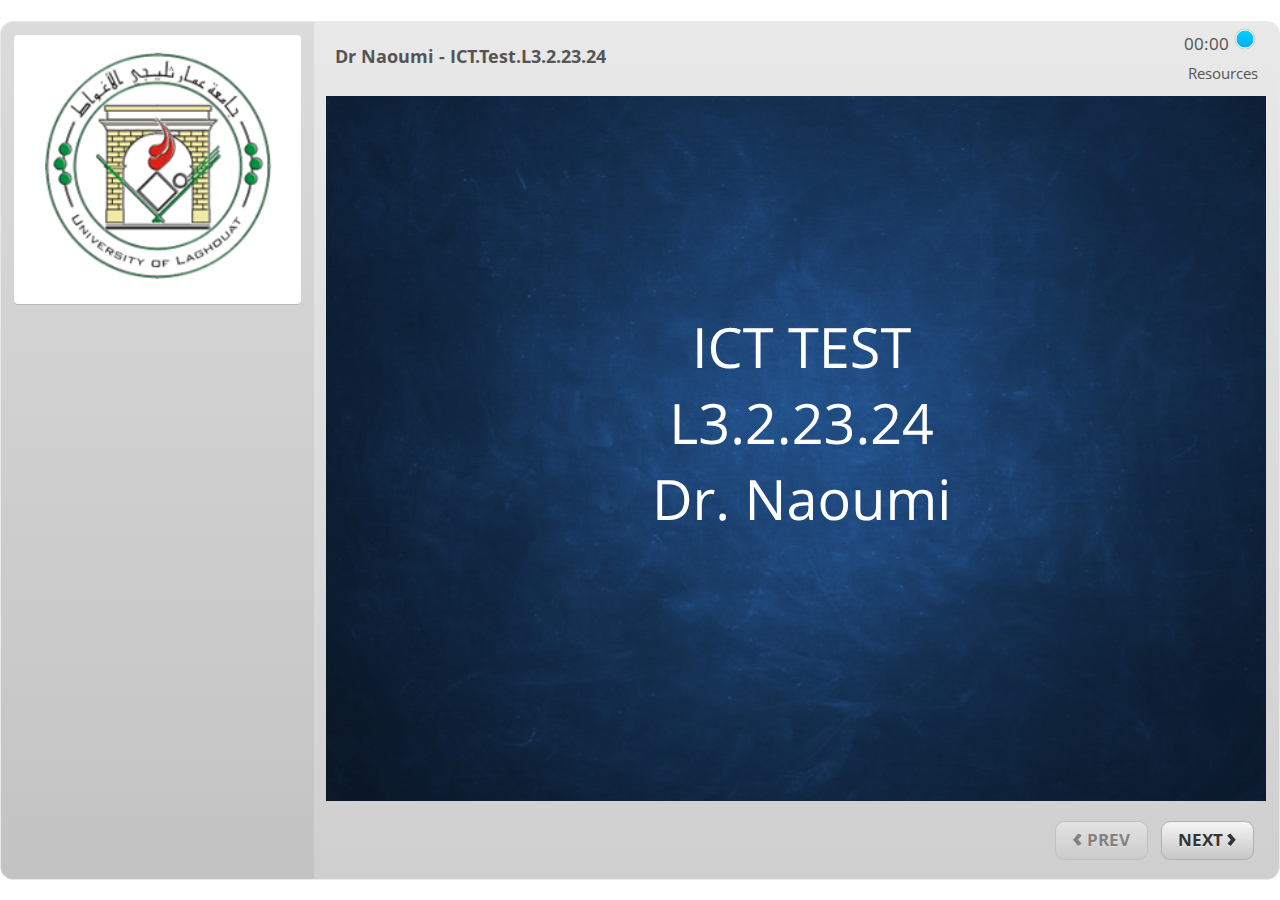
==== index.html @ a4b60087 "rrrr" ====
﻿<!doctype html>
<html lang="en-US">
<head>
  <meta charset="utf-8">
  <!-- Created using Storyline 3 - http://www.articulate.com  -->
  <!-- version: 3.20.30234.0 -->
  <title>Dr Naoumi - ICT.Test.L3.2.23.24 </title>
  <meta http-equiv="x-ua-compatible" content="IE=edge"/>
  <meta name="viewport" content="width=device-width,initial-scale=1,user-scalable=no,shrink-to-fit=no,minimal-ui"/>
  <meta name="apple-mobile-web-app-capable" content="yes"/>
  <style>
    html, body { height: 100%; padding: 0; margin: 0 }
    #app { height: 100%; width: 100%; }
  </style>

  <script>
    window.DS = {};
    window.globals = {
      DATA_PATH_BASE: '',
      HAS_FRAME: true,
      HAS_SLIDE: true,

      lmsPresent: false,
      tinCanPresent: false,
      cmi5Present: false,
      aoSupport: false,
      scale: 'show all',
      captureRc: false,
      browserSize: 'optimal',
      bgColor: '#FFFFFF',
      features: '',
      themeName: 'classic',
      preloaderColor: '#FFFFFF',
      suppressAnalytics: false,
      productChannel: 'perpetual',
      publishSource: 'storyline',
      aid: '',
      cid: '12567b06-65f4-44c4-9a61-1ccb4acd54d0',
      playerVersion: '3.20.30234.0',
      publishTimestamp: '2024-05-29T11:57:31.2084982Z',
      maxIosVideoElements: 10,
      connectionSettings: { },

      
      parseParams: function(qs) {
        if (window.globals.parsedParams != null) {
          return window.globals.parsedParams;
        }
        qs = (qs || window.location.search.substr(1)).split('+').join(' ');
        var params = {},
            tokens,
            re = /[?&]?([^=]+)=([^&]*)/g;

        while (tokens = re.exec(qs)) {
          params[decodeURIComponent(tokens[1]).trim()] =
            decodeURIComponent(tokens[2]).trim();
        }
        window.globals.parsedParams = params;
        return params;
      }

    };
  </script>
  <script>
    var isIe11 = ('ActiveXObject' in window || window.MSBlobBuilder != null)
      && window.msCrypto != null && !window.ActiveXObject;
    if (isIe11) {
      window.globals.unsupportedBrowser = true;
      document.write(atob('[base64]'));
    }
  </script>
  
  <script>window.THREE = { };</script>
  
</head>
<body style="background: #FFFFFF" class="cs-HTML theme-classic">
  <!-- 360 -->
  <script>!function(){var e,i=/iPhone/i,o=/iPod/i,n=/iPad/i,t=/\biOS-universal(?:.+)Mac\b/i,r=/\bAndroid(?:.+)Mobile\b/i,a=/Android/i,d=/(?:SD4930UR|\bSilk(?:.+)Mobile\b)/i,p=/Silk/i,l=/Windows Phone/i,u=/\bWindows(?:.+)ARM\b/i,b=/BlackBerry/i,s=/BB10/i,c=/Opera Mini/i,f=/\b(CriOS|Chrome)(?:.+)Mobile/i,h=/Mobile(?:.+)Firefox\b/i,v=function(e){return void 0!==e&&"MacIntel"===e.platform&&"number"==typeof e.maxTouchPoints&&e.maxTouchPoints>1&&"undefined"==typeof MSStream};e=function(e){var m={userAgent:"",platform:"",maxTouchPoints:0};e||"undefined"==typeof navigator?"string"==typeof e?m.userAgent=e:e&&e.userAgent&&(m={userAgent:e.userAgent,platform:e.platform,maxTouchPoints:e.maxTouchPoints||0}):m={userAgent:navigator.userAgent,platform:navigator.platform,maxTouchPoints:navigator.maxTouchPoints||0};var g=m.userAgent,y=g.split("[FBAN");void 0!==y[1]&&(g=y[0]),void 0!==(y=g.split("Twitter"))[1]&&(g=y[0]);var A=function(e){return function(i){return i.test(e)}}(g),w={apple:{phone:A(i)&&!A(l),ipod:A(o),tablet:!A(i)&&(A(n)||v(m))&&!A(l),universal:A(t),device:(A(i)||A(o)||A(n)||A(t)||v(m))&&!A(l)},amazon:{phone:A(d),tablet:!A(d)&&A(p),device:A(d)||A(p)},android:{phone:!A(l)&&A(d)||!A(l)&&A(r),tablet:!A(l)&&!A(d)&&!A(r)&&(A(p)||A(a)),device:!A(l)&&(A(d)||A(p)||A(r)||A(a))||A(/\bokhttp\b/i)},windows:{phone:A(l),tablet:A(u),device:A(l)||A(u)},other:{blackberry:A(b),blackberry10:A(s),opera:A(c),firefox:A(h),chrome:A(f),device:A(b)||A(s)||A(c)||A(h)||A(f)},any:!1,phone:!1,tablet:!1};return w.any=w.apple.device||w.android.device||w.windows.device||w.other.device,w.phone=w.apple.phone||w.android.phone||w.windows.phone,w.tablet=w.apple.tablet||w.android.tablet||w.windows.tablet,w}(),"object"==typeof exports&&"undefined"!=typeof module?module.exports=e:"function"==typeof define&&define.amd?define((function(){return e})):this.isMobile=e}();
    window.isMobile.apple.tablet = window.isMobile.apple.tablet ||
      (navigator.platform === 'MacIntel' && navigator.maxTouchPoints > 1);
    window.isMobile.apple.device = window.isMobile.apple.device || window.isMobile.apple.tablet;
    window.isMobile.tablet = window.isMobile.tablet || window.isMobile.apple.tablet;
    window.isMobile.any = window.isMobile.any || window.isMobile.apple.tablet;
  </script>

  <div id="focus-sink" tabindex="-1"></div>

  <div id="preso"></div>
  <script>
    (function() {

      var classTypes = [ 'desktop', 'mobile', 'phone', 'tablet' ];

      var addDeviceClasses = function(prefix, testObj) {
        var curr, i;
        for (i = 0; i < classTypes.length; i++) {
          curr = classTypes[i];
          if (testObj[curr]) {
            document.body.classList.add(prefix + curr);
          }
        }
      };

      var params = window.globals.parseParams(),
          isDevicePreview = params.devicepreview === '1',
          isPhoneOverride = params.deviceType === 'phone' || (isDevicePreview && params.phone == '1'),
          isTabletOverride = (params.deviceType === 'tablet' || isDevicePreview) && !isPhoneOverride,
          isMobileOverride = isPhoneOverride || isTabletOverride;

      var deviceView = {
        desktop: !window.isMobile.any && !isMobileOverride,
        mobile: window.isMobile.any || isMobileOverride,
        phone: isPhoneOverride || (window.isMobile.phone && !isTabletOverride),
        tablet: isTabletOverride || window.isMobile.tablet
      };

      window.globals.deviceView = deviceView;
      window.isMobile.desktop = !window.isMobile.any;
      window.isMobile.mobile = window.isMobile.any;

      addDeviceClasses('view-', deviceView);

    })();
  </script>
  
  <script src='story_content/user.js' type=text/javascript></script>
  <div class="slide-loader"></div>

  <script>
    if (window.globals.deviceView.isMobile) { var doc = document, loader = doc.body.querySelector('.slide-loader'); [ 1, 2, 3 ].forEach(function(n) { var d = doc.createElement('div'); d.style.backgroundColor = window.globals.preloaderColor; d.classList.add('mobile-loader-dot'); d.classList.add('dot' + n); loader.appendChild(d); }); }
  </script>

  <div class="mobile-load-title-overlay" style="display: none">
    <div class="mobile-load-title">Dr Naoumi - ICT.Test.L3.2.23.24 </div>
  </div>

  <div class="mobile-chrome-warning"></div>

  
<style>
  .warn-connection-dialog {
    display: none;
    background: transparent;
    pointer-events: none;
    position: fixed;
    left: 0;
    top: 0;
    width: 100%;
    height: 100%;
    z-index: 999;
  }

  .warn-connection-content {
    border-radius: 4px;
    background: white;
    border: 1px solid #E7E7E7;
    color: #333333;
    box-shadow: 0 2px 4px rgba(0, 0, 0, 0.25);
    transition: all 150ms ease-out;
    position: absolute;
    white-space: nowrap;
  }

  .view-phone.is-landscape .warn-connection-content {
    left: 23px;
    bottom: 23px;
  }

  .view-tablet.is-landscape .warn-connection-content {
    left: 50%;
    top: 20px;
    transform: translateX(-50%);
  }

  .is-portrait .warn-connection-content {
    transform: translate(-50%, calc(-100% - 15px));
  }

  .warn-connection-content p {
    display: inline-block;
    margin: 0 8px 0 0;
    line-height: 33px;
    font-size: 11px;
  }

  .warn-connection-content svg {
    position: relative;
    vertical-align: middle;
    margin: 0 2px 2px 8px;
  }

  .view-desktop .warn-connection-content {
    left: 1.5em;
    bottom: 1.5em;
  }

  .view-desktop .warn-connection-content p {
    font-size: 1.1em;
  }

  .is-offline .warn-connection-dialog {
    display: block;
  }

  .is-offline .cs-panel * {
    pointer-events: none !important;
  }

  .is-offline .cs-panel {
    pointer-events: all !important;
  }

  .is-offline #nav-controls * {
    pointer-events: none !important;
  }

  .is-offline #nav-controls {
    pointer-events: all !important;
  }
</style>

<div class="warn-connection-dialog">
  <div class="warn-connection-content">
    <svg width="17" height="15" viewBox="0 0 17 15" xmlns="http://www.w3.org/2000/svg">
      <path fill="#8F0000" stroke="white" d="M16.07,12.98 L15.88,12.23 L9.51,1.21 C8.97,0.26,7.6,0.26,7.06,1.21 L0.69,12.23 C0.15,13.16,0.81,14.36,1.91,14.36 H14.65 C15.47,14.36,16.05,13.7,16.07,12.98 Z"/>
      <path fill="white" stroke="white" d="M8.58,5.5 C8.35,5.28,8.5,5.35,8.21,5.32 C8.09,5.35,7.97,5.49,7.96,5.67 C7.97,5.79,7.98,5.92,7.98,6.04 L7.98,6.04 C7.99,6.17,8,6.31,8.01,6.43 L8.01,6.44 C8.03,6.92,8.06,7.41,8.09,7.9 L8.09,7.9 C8.12,8.39,8.14,8.88,8.17,9.37 C8.17,9.39,8.18,9.42,8.2,9.44 C8.23,9.46,8.25,9.47,8.28,9.47 C8.31,9.47,8.34,9.46,8.35,9.44 C8.37,9.43,8.38,9.4,8.39,9.35 L8.39,9.34 C8.39,9.24,8.4,9.15,8.4,9.05 L8.4,9.05 C8.41,8.96,8.41,8.86,8.42,8.75 C8.43,8.44,8.45,8.12,8.47,7.81 L8.47,7.81 C8.49,7.49,8.51,7.18,8.53,6.87 C8.55,6.46,8.56,6.05,8.59,5.64 L8.6,5.62 C8.6,5.57,8.59,5.53,8.58,5.5 L8.21,5.32 Z"/>
      <circle fill="white" stroke="white" cx="8.3" cy="11.35" r="0.3"/>
    </svg>
    <p>You are offline. Trying to reconnect...</p>
  </div>
</div>

<script>
  (function() {
    window.DS.connection = {
      warningShown: false,
      assets: {},
      loadingAssetGroup: false,
      retryDelay: 500
    };

    // @TODO this is POC code and can be cleaned up a bit more if we move forward
    // with the feature



    // The `window.globals.features` variable must be set in `webpack.dev.config` when testing locally - it is not enough
    // to have it in the data - but it must be set there as well.
    var useConnectionMessages = window.AbortController != null &&
      window.location.protocol != 'file:' &&
      window.globals.features.indexOf('ConnectionMessages') != -1;

    window.DS.connection.useConnectionMessages = useConnectionMessages

    var assetCount = 0;
    var checkLoadedId;
    var connectionSettings = window.globals.connectionSettings;

    if (useConnectionMessages && connectionSettings != null) {
      var contentEl = document.querySelector('.warn-connection-content');
      var messageEl = contentEl.querySelector('p')

      if (connectionSettings.useDarkTheme) {
        contentEl.style.borderColor = '#BABBBA';
        contentEl.style.backgroundColor = '#282828';
        contentEl.style.color = '#FFFFFF';
      }

      if (connectionSettings.message != null) {
        messageEl.textContent = window.decodeURIComponent(connectionSettings.message);
      }
    }

    function checkAssetsReady() {
      for (var i in DS.connection.assets) {
        if (!DS.connection.assets[i].success) {
          return false;
        }
      }
      return true;
    }

    function stopAssetGroup() {
      if (!useConnectionMessages) { return; }

      assetCount = 0;

      DS.connection.oldAssetGroup = DS.connection.assets;
      DS.connection.assets = {};
      DS.connection.loadingAssetGroup = false;
      clearInterval(checkLoadedId);
    }

    function startAssetGroup() {
      if (!useConnectionMessages) { return; }
      var ticks = 0;
      clearInterval(checkLoadedId);
      checkLoadedId = setInterval(function() {
        var loaded = 0;
        if (assetCount === 0 && loaded === 0) {
          clearInterval(checkLoadedId);
          return;
        }

        for (var i in DS.connection.assets) {
          if (DS.connection.assets[i].success) {
            loaded++;
          }
        }

        if (assetCount === loaded && checkAssetsReady()) {
          for (var i in DS.connection.assets) {
            if (DS.connection.assets[i].action) {
              DS.connection.assets[i].action();
            }
          }
          hideWarning();
          stopAssetGroup();
        }
      }, 100)
    }

    function requiredAsset(url, action, retry, type) {
      if (!useConnectionMessages) { return; }
      if (DS.connection.assets[url]) { return; }

      DS.connection.assets[url] = {
        success: false, action: action, retry: retry, type: type
      };
      assetCount = Object.keys(DS.connection.assets).length;
      if (!DS.connection.loadingAssetGroup) {
        startAssetGroup();
      }
      DS.connection.loadingAssetGroup = true;
    }

    function assetLoaded(url) {
      if (!useConnectionMessages) { return; }
      if (DS.connection.assets[url]) {
        DS.connection.assets[url].success = true;
      }
    }

    function assetFailed(url) {
      if (!useConnectionMessages) { return; }
      if (!DS.connection.assets[url]) {
        if (/\.js$/.test(url)) {
          setTimeout(function() {
            if (DS.connection.lastSlideLoaded != null) {
              DS.connection.lastSlideLoaded();
            }
          }, DS.connection.retryDelay);
        }
        return;
      }
      if (!DS.connection.warningShown) { showWarning(); }
      if (DS.connection.assets[url].retry) {
        setTimeout(function() {
          if (!DS.connection.assets[url].success) {
            DS.connection.assets[url].retry()
          }
        }, DS.connection.retryDelay);
      }
    }

    function hideWarning() {
      document.body.classList.remove('is-offline');
      DS.connection.warningShown = false;
    }
    DS.connection.hideWarning = hideWarning

    function showWarning(btn) {
      document.body.classList.add('is-offline')
      DS.connection.warningShown = true;
      updateWarningPosition();
    }

    function updateWarningPosition() {
      if (!DS.connection.warningShown) {
        return;
      }

      var isPortrait = document.body.classList.contains('is-portrait');
      var warningEl = document.querySelector('.warn-connection-content');

      if (isPortrait) {
        var slide = document.querySelector('.primary-slide');
        var slideRect = slide.getBoundingClientRect();

        warningEl.style.top = `${slideRect.top}px`
        warningEl.style.left = `${slideRect.left + slideRect.width / 2}px`
      } else {
        warningEl.style.top = null;
        warningEl.style.left = null;
      }

      window.requestAnimationFrame(updateWarningPosition);
    }

    // these will all be noops if the feature flag isn't set in
    // the data and `window.globals.features`
    DS.connection.requiredAsset = requiredAsset;
    DS.connection.assetLoaded = assetLoaded;
    DS.connection.assetFailed = assetFailed;
    DS.connection.stopAssetGroup = stopAssetGroup;
    DS.connection.startAssetGroup = startAssetGroup;
  })();
</script>


  <script>
    
    if (window.autoSpider && window.vInterfaceObject) {
      document.querySelector('.mobile-load-title-overlay').style.display = 'none';
    }
  </script>

  

  <link rel="stylesheet" href="html5/data/css/output.min.css" data-noprefix/>
</body>
<script src="html5/lib/scripts/bootstrapper.min.js"></script>
</html>
---- html5/data/css/output.min.css ----
@font-face {
  font-family: 'Open SansBold CharsBold017949DB';
  src: url('[data-uri]');
  font-style: normal;
  font-weight: normal;
}
@font-face {
  font-family: 'Open Sans Charset1_ 6FD5B1325D8';
  src: url('[data-uri]');
  font-style: normal;
  font-weight: normal;
}
@font-face {
  font-family: 'Open Sans Charset0_v9TY33EDE6F2';
  src: url('[data-uri]');
  font-style: normal;
  font-weight: normal;
}
@font-face {
  font-family: 'Open SansBold CharsBoldE47A47C6';
  src: url('[data-uri]');
  font-style: normal;
  font-weight: normal;
}
.cs-pxabnsnfns01000100001 .cs-infopanel  {
  box-shadow: 0 1px 0 rgba(184, 184, 184, 1);
  background: rgba(255, 255, 255, 1);
}
.cs-pxabnsnfns01000100001 .cs-infopanel .cs-link {
  color: rgba(124, 34, 128, 1);
}
.cs-pxabnsnfns01000100001 .cs-infopanel .cs-link:hover {
  color: rgba(0, 0, 238, 1);
}
.cs-pxabnsnfns01000100001 .cs-infopanel .cs-name {
  color: rgba(68, 68, 68, 1);
}
.cs-pxabnsnfns01000100001 .cs-infopanel .cs-title {
  color: rgba(153, 153, 153, 1);
}
.cs-pxabnsnfns01000100001 .cs-infopanelpopup  {
  box-shadow: 0 1px 0 rgba(184, 184, 184, 1);
  background: linear-gradient(180deg, rgba(233, 233, 233, 1) 0%, rgba(207, 207, 207, 1) 100%);
}
.cs-pxabnsnfns01000100001 .cs-infopanelpopup .cs-link {
  color: rgba(124, 34, 128, 1);
}
.cs-pxabnsnfns01000100001 .cs-infopanelpopup .cs-link:hover {
  color: rgba(0, 0, 238, 1);
}
.cs-pxabnsnfns01000100001 .cs-infopanelpopup .cs-name {
  color: rgba(68, 68, 68, 1);
}
.cs-pxabnsnfns01000100001 .cs-infopanelpopup .cs-bio {
  color: rgba(153, 153, 153, 1);
}
.cs-pxabnsnfns01000100001 .cs-timer  {
  color: rgba(85, 85, 85, 1);
}
.cs-pxabnsnfns01000100001 .cs-duration stop:first-child {
  stop-color: rgba(0, 215, 255, 1);
}
.cs-pxabnsnfns01000100001 .cs-duration stop:last-child {
  stop-color: rgba(0, 171, 255, 1);
}
.cs-pxabnsnfns01000100001 .cs-elapsed stop:first-child {
  stop-color: rgba(254, 227, 71, 1);
}
.cs-pxabnsnfns01000100001 .cs-elapsed stop:last-child {
  stop-color: rgba(252, 204, 42, 1);
}
.cs-pxabnsnfns01000100001 .cs-timer .cs-pie .cs-innerstroke {
  stroke: rgba(199, 199, 199, 1);
}
.cs-pxabnsnfns01000100001 .cs-timer .cs-pie .cs-innerborder {
  stroke: rgba(255, 255, 255, 1);
}
.cs-pxabnsnfns01000100001 .cs-window  {
  box-shadow: 0 8px 5px rgba(0, 0, 0, 0.2);
  border-color: rgba(234, 234, 234, 1);
  background: rgba(243, 243, 243, 1);
  color: rgba(85, 85, 85, 1);
}
.cs-pxabnsnfns01000100001 .cs-window .cs-diva {
  border-color: rgba(247, 247, 247, 1);
}
.cs-pxabnsnfns01000100001 .cs-window .cs-divb {
  border-color: rgba(211, 211, 211, 1);
}
.cs-pxabnsnfns01000100001 .cs-editor .cs-editor-slide {
  color: rgba(85, 85, 85, 1);
}
.cs-pxabnsnfns01000100001 .cs-editor .cs-editor-html {
  color: rgba(68, 68, 68, 1);
}
.cs-pxabnsnfns01000100001 .cs-editor .cs-editor-button {
  text-shadow: 0 1px 0 rgba(240, 240, 240, 1);
  color: rgba(53, 53, 53, 1);
  border-color: rgba(177, 177, 177, 1);
  background: linear-gradient(180deg, rgba(245, 245, 245, 1) 0%, rgba(199, 199, 199, 1) 100%);
}
.cs-pxabnsnfns01000100001 .cs-editor .cs-editor-button:hover {
  background: linear-gradient(180deg, rgba(242, 242, 242, 1) 0%, rgba(175, 175, 175, 1) 100%);
}
.cs-pxabnsnfns01000100001 .cs-editor .cs-editor-button:active {
  background: linear-gradient(180deg, rgba(199, 199, 199, 1) 0%, rgba(244, 244, 244, 1) 100%);
}
.cs-pxabnsnfns01000100001 .cs-listitem  {
  color: rgba(53, 53, 53, 1);
  border-color: rgba(223, 223, 223, 1);
}
.cs-pxabnsnfns01000100001 .cs-listitem.cs-viewed {
  color: rgba(144, 144, 144, 1);
}
.cs-pxabnsnfns01000100001 .cs-listitem.cs-selected {
  color: rgba(53, 53, 53, 1);
  background: rgba(192, 226, 241, 1);
}
.cs-pxabnsnfns01000100001 .cs-listitem.cs-selected:hover {
  background: rgba(192, 226, 241, 1);
}
.cs-pxabnsnfns01000100001 .cs-listitem.cs-selected.hover {
  background: rgba(192, 226, 241, 1);
}
.cs-pxabnsnfns01000100001 .cs-listitem.cs-selected:focus {
  background: rgba(192, 226, 241, 1);
}
.cs-pxabnsnfns01000100001 .cs-listitem .cs-icon-carrot {
  fill: rgba(53, 53, 53, 1);
}
.cs-pxabnsnfns01000100001 .cs-listitem .cs-icon-carrot .cs-shadow {
  fill: rgba(255, 255, 255, 1);
}
.cs-pxabnsnfns01000100001 .cs-listitem:hover {
  background: rgba(230, 230, 230, 1);
}
.cs-pxabnsnfns01000100001 .cs-listitem.hover {
  background: rgba(230, 230, 230, 1);
}
.cs-pxabnsnfns01000100001 .cs-listitem:focus {
  background: rgba(230, 230, 230, 1);
}
.cs-pxabnsnfns01000100001 .cs-glossary  {
  color: rgba(53, 53, 53, 1);
}
.cs-pxabnsnfns01000100001 .cs-glossary .cs-scrolling-panel {
  background: rgba(231, 231, 231, 1);
}
.cs-pxabnsnfns01000100001 .cs-glossary .cs-term.cs-selected .cs-choice-list-trigger {
  color: rgba(53, 53, 53, 1);
  background: rgba(192, 226, 241, 1);
}
.cs-pxabnsnfns01000100001 .cs-glossary .cs-term.cs-selected .cs-choice-list-trigger:focus {
  color: rgba(53, 53, 53, 1);
  background: rgba(192, 226, 241, 1);
}
.cs-pxabnsnfns01000100001 .cs-glossary .cs-term:hover .cs-choice-list-trigger {
  background: rgba(230, 230, 230, 1);
}
.cs-pxabnsnfns01000100001 .cs-glossary .cs-term.hover .cs-choice-list-trigger {
  background: rgba(230, 230, 230, 1);
}
.cs-pxabnsnfns01000100001 .cs-glossary .cs-term .cs-choice-list-trigger:focus {
  background: rgba(230, 230, 230, 1);
}
.cs-pxabnsnfns01000100001 .cs-glossary .cs-diva {
  border-color: rgba(226, 226, 226, 1);
}
.cs-pxabnsnfns01000100001 .cs-glossary .cs-divb {
  border-color: rgba(226, 226, 226, 1);
}
.cs-pxabnsnfns01000100001 .cs-glossary .cs-divc {
  border-color: rgba(250, 250, 250, 1);
}
.cs-pxabnsnfns01000100001 .cs-glossary .cs-heading {
  color: rgba(68, 68, 68, 1);
}
.cs-pxabnsnfns01000100001 .cs-resource .cs-separator {
  border-color: rgba(224, 224, 224, 1);
}
.cs-pxabnsnfns01000100001 .cs-outline  {
  color: rgba(68, 68, 68, 1);
}
.cs-pxabnsnfns01000100001 .cs-outline .cs-diva {
  border-color: rgba(198, 198, 198, 1);
}
.cs-pxabnsnfns01000100001 .cs-outline .cs-divb {
  border-color: rgba(249, 249, 249, 1);
}
.cs-pxabnsnfns01000100001 .cs-outline .cs-divc {
  border-color: rgba(225, 225, 225, 1);
}
.cs-pxabnsnfns01000100001 .cs-outline .cs-search-filter:hover {
  color: rgba(0, 0, 238, 1);
}
.cs-pxabnsnfns01000100001 .cs-outline .cs-search-filter.hover {
  color: rgba(0, 0, 238, 1);
}
.cs-pxabnsnfns01000100001 .cs-transcript  {
  color: rgba(68, 68, 68, 1);
}
.cs-pxabnsnfns01000100001 .cs-transcript .cs-div {
  border-color: rgba(225, 225, 225, 1);
}
.cs-pxabnsnfns01000100001 .cs-tabs:not(.topmenu-item) {
  color: rgba(85, 85, 85, 1);
}
.cs-pxabnsnfns01000100001 .cs-tabs .cs-inner-button:not(.topmenu-item) {
  text-shadow: 0 1px 0 rgba(240, 240, 240, 1);
}
.cs-pxabnsnfns01000100001 .cs-tabs:hover:not(.topmenu-item) {
  color: rgba(51, 51, 51, 1);
}
.cs-pxabnsnfns01000100001 .cs-tabs.cs-selected {
  background: rgba(243, 243, 243, 1);
  color: rgba(51, 51, 51, 1);
}
.cs-pxabnsnfns01000100001 .cs-seekcontrol  {
  background: linear-gradient(180deg, rgba(245, 245, 245, 1) 0%, rgba(199, 199, 199, 1) 100%);
  border-color: rgba(177, 177, 177, 1);
}
.cs-pxabnsnfns01000100001 .cs-seekcontrol .cs-button:hover .cs-icon {
  fill: rgba(85, 85, 85, 1);
}
.cs-pxabnsnfns01000100001 .cs-seekcontrol .cs-button.hover .cs-icon {
  fill: rgba(85, 85, 85, 1);
}
.cs-pxabnsnfns01000100001 .cs-seekcontrol .cs-button .cs-icon-shadow {
  fill: rgba(240, 240, 240, 1);
}
.cs-pxabnsnfns01000100001 .cs-seekcontrol .cs-button .cs-icon {
  fill: rgba(45, 45, 45, 1);
}
.cs-pxabnsnfns01000100001 .cs-seekcontrol .cs-seek .cs-fill {
  background: rgba(255, 255, 255, 1);
}
.cs-pxabnsnfns01000100001 .cs-seekcontrol .cs-seek {
  background: rgba(231, 231, 231, 1);
  border-color: rgba(184, 184, 184, 1);
}
.cs-pxabnsnfns01000100001 .cs-searchinput .cs-input {
  color: rgba(138, 138, 138, 1);
  border-color: rgba(173, 173, 173, 1);
  background: rgba(223, 223, 223, 1);
}
.cs-pxabnsnfns01000100001 .cs-searchinput .cs-input:focus {
  color: rgba(51, 51, 51, 1);
  background: rgba(250, 250, 250, 1);
}
.cs-pxabnsnfns01000100001 .cs-searchinput .cs-input:hover {
  box-shadow: inset 0 0 1px 0 rgba(107, 248, 255, 1);
}
.cs-pxabnsnfns01000100001 .cs-searchinput .cs-input.hover {
  box-shadow: inset 0 0 1px 0 rgba(107, 248, 255, 1);
}
.cs-pxabnsnfns01000100001 .cs-searchinput .cs-button .cs-icon {
  fill: rgba(138, 138, 138, 1);
}
.cs-pxabnsnfns01000100001 .cs-searchinput .cs-button:hover {
  fill: linear-gradient(180deg, rgba(245, 245, 245, 1) 0%, rgba(199, 199, 199, 1) 100%);
}
.cs-pxabnsnfns01000100001 .cs-searchinput .cs-button.hover {
  fill: linear-gradient(180deg, rgba(245, 245, 245, 1) 0%, rgba(199, 199, 199, 1) 100%);
}
.cs-pxabnsnfns01000100001 .cs-menu  {
  box-shadow: 0 1px 0 rgba(184, 184, 184, 1);
  background: rgba(243, 243, 243, 1);
}
.cs-pxabnsnfns01000100001 .cs-topmenu-item.active .cs-tab {
  background: rgba(243, 243, 243, 1);
}
.cs-pxabnsnfns01000100001 .cs-logo  {
  box-shadow: 0 1px 0 rgba(184, 184, 184, 1);
  background: rgba(255, 255, 255, 1);
}
.cs-pxabnsnfns01000100001 .cs-checkbox  {
  color: rgba(68, 68, 68, 1);
}
.cs-pxabnsnfns01000100001 .cs-checkbox:hover {
  border-color: rgba(107, 248, 255, 1);
}
.cs-pxabnsnfns01000100001 .cs-checkbox.hover {
  border-color: rgba(107, 248, 255, 1);
}
.cs-pxabnsnfns01000100001 .cs-checkbox .cs-box {
  color: rgba(255, 255, 255, 1);
  border-color: rgba(184, 184, 184, 1);
}
.cs-pxabnsnfns01000100001 .cs-checkbox .cs-box:checked::after {
  color: rgba(51, 204, 0, 1);
}
.cs-pxabnsnfns01000100001 .cs-checkbox .cs-box.checked.after {
  color: rgba(51, 204, 0, 1);
}
.cs-pxabnsnfns01000100001 .cs-button  {
  text-shadow: 0 1px 0 rgba(240, 240, 240, 1);
  color: rgba(53, 53, 53, 1);
  border-color: rgba(177, 177, 177, 1);
  background: linear-gradient(180deg, rgba(245, 245, 245, 1) 0%, rgba(199, 199, 199, 1) 100%);
  box-shadow: 0 1px 0 rgba(207, 207, 207, 1);
}
.cs-pxabnsnfns01000100001 .cs-button .cs-icon {
  fill: rgba(53, 53, 53, 1);
}
.cs-pxabnsnfns01000100001 .cs-button .cs-icon-shadow {
  fill: rgba(240, 240, 240, 1);
}
.cs-pxabnsnfns01000100001 .cs-button:hover {
  background: linear-gradient(180deg, rgba(242, 242, 242, 1) 0%, rgba(175, 175, 175, 1) 100%);
}
.cs-pxabnsnfns01000100001 .cs-button.hover {
  background: linear-gradient(180deg, rgba(242, 242, 242, 1) 0%, rgba(175, 175, 175, 1) 100%);
}
.cs-pxabnsnfns01000100001 .cs-button:active {
  background: linear-gradient(180deg, rgba(199, 199, 199, 1) 0%, rgba(244, 244, 244, 1) 100%);
}
.cs-pxabnsnfns01000100001 .cs-button.cs-disabled:hover {
  background: linear-gradient(180deg, rgba(245, 245, 245, 1) 0%, rgba(199, 199, 199, 1) 100%);
}
.cs-pxabnsnfns01000100001 .cs-button.cs-disabled.hover {
  background: linear-gradient(180deg, rgba(245, 245, 245, 1) 0%, rgba(199, 199, 199, 1) 100%);
}
.cs-pxabnsnfns01000100001 .cs-button.cs-disabled:active {
  background: linear-gradient(180deg, rgba(245, 245, 245, 1) 0%, rgba(199, 199, 199, 1) 100%);
}
.cs-pxabnsnfns01000100001 .cs-button.cs-volume:hover {
  background: linear-gradient(180deg, rgba(245, 245, 245, 1) 0%, rgba(199, 199, 199, 1) 100%);
}
.cs-pxabnsnfns01000100001 .cs-button.cs-volume.hover {
  background: linear-gradient(180deg, rgba(245, 245, 245, 1) 0%, rgba(199, 199, 199, 1) 100%);
}
.cs-pxabnsnfns01000100001 .cs-button.cs-volume:active {
  background: linear-gradient(180deg, rgba(245, 245, 245, 1) 0%, rgba(199, 199, 199, 1) 100%);
}
.cs-pxabnsnfns01000100001.cs-base  {
  color: rgba(85, 85, 85, 1);
  border-color: rgba(233, 233, 233, 1);
  background: linear-gradient(180deg, rgba(233, 233, 233, 1) 0%, rgba(207, 207, 207, 1) 100%);
}
.cs-pxabnsnfns01000100001.cs-base .cs-separator .cs-diva {
  background: rgba(211, 211, 211, 1);
}
.cs-pxabnsnfns01000100001.cs-base .cs-separator .cs-divb {
  background: rgba(247, 247, 247, 1);
}
.cs-pxabnsnfns01000100001.cs-base .cs-topmenu-item.active .cs-tab {
  border-color: rgba(211, 211, 211, 1);
}
.cs-pxabnsnfns01000100001.cs-base .cs-topmenu-item.active .cs-panel {
  border-color: rgba(211, 211, 211, 1);
}
.cs-pxabnsnfns01000100001.cs-base .cs-left {
  background: linear-gradient(180deg, rgba(219, 219, 219, 1) 0%, rgba(195, 195, 195, 1) 100%);
}
.cs-pxabnsnfns01000100001.cs-base .cs-area-primary .cs-slide-container {
  background: linear-gradient(180deg, rgba(233, 233, 233, 1) 0%, rgba(207, 207, 207, 1) 100%);
}
.cs-pxabnsnfns01000100001 .cs-volume::-moz-range-thumb {
  border-color: rgba(165, 165, 165, 1);
  box-shadow: inset 0 0 1px 0 rgba(212, 212, 212, 1);
  background: rgba(200, 200, 200, 1);
}
.cs-pxabnsnfns01000100001 .cs-volume::-ms-thumb {
  border-color: rgba(165, 165, 165, 1);
  box-shadow: inset 0 0 1px 0 rgba(212, 212, 212, 1);
  background: rgba(200, 200, 200, 1);
}
.cs-pxabnsnfns01000100001 .cs-volume::-webkit-slider-thumb {
  border-color: rgba(165, 165, 165, 1);
  box-shadow: inset 0 0 1px 0 rgba(212, 212, 212, 1);
  background: rgba(200, 200, 200, 1);
}
.cs-pxabnsnfns01000100001 .cs-volume::-moz-range-track {
  border-color: rgba(242, 242, 242, 1);
  background: linear-gradient(180deg, rgba(188, 188, 188, 1) 0%, rgba(188, 188, 188, 1) 50.196%, rgba(195, 195, 195, 1) 100%);
}
.cs-pxabnsnfns01000100001 .cs-volume::-ms-track {
  border-color: rgba(242, 242, 242, 1);
  background: linear-gradient(180deg, rgba(188, 188, 188, 1) 0%, rgba(188, 188, 188, 1) 50.196%, rgba(195, 195, 195, 1) 100%);
}
.cs-pxabnsnfns01000100001 .cs-volume::-webkit-slider-runnable-track {
  border-color: rgba(242, 242, 242, 1);
  background: linear-gradient(180deg, rgba(188, 188, 188, 1) 0%, rgba(188, 188, 188, 1) 50.196%, rgba(195, 195, 195, 1) 100%);
}
body.show-focus .tab-focus-box {
  border-color: rgba(255, 255, 0, 1);
}
.skipnav {
  border-color: rgba(255, 255, 0, 1);
}
.fn-npnxnanbsnfns01000100001 {
  font-family: 'Open SansD6FFC9F9';
  -webkit-font-variant-ligatures: no-common-ligatures;
  font-variant-ligatures: no-common-ligatures;
}
.fn-pxabnsnfns01000100001 {
  font-family: 'Open SansD6FFC9F9';
  -webkit-font-variant-ligatures: no-common-ligatures;
  font-variant-ligatures: no-common-ligatures;
}
.fn-npxnabnsnfns01000100001 {
  font-family: 'Open SansD6FFC9F9';
  -webkit-font-variant-ligatures: no-common-ligatures;
  font-variant-ligatures: no-common-ligatures;
}
.fn-npnxnanbnsnfns01000100001 {
  font-family: 'Open SansD6FFC9F9';
  -webkit-font-variant-ligatures: no-common-ligatures;
  font-variant-ligatures: no-common-ligatures;
}
.fn-pxabnsnfns01000100000 {
  font-family: 'Open SansD6FFC9F9';
  -webkit-font-variant-ligatures: no-common-ligatures;
  font-variant-ligatures: no-common-ligatures;
}
@font-face {
  font-family: 'Open SansD6FFC9F9';
  src: url('[data-uri]');
  font-style: normal;
  font-weight: bold;
}
@font-face {
  font-family: 'Open SansD6FFC9F9';
  src: url('[data-uri]');
  font-style: normal;
  font-weight: normal;
}
.cs-InvalidPromptSlide .cs-5u2rAL0e8qk-InvalidPromptSlide-btn0 {
  color: rgba(53, 53, 53, 1);
  border-color: rgba(177, 177, 177, 1);
  background: linear-gradient(180deg, rgba(245, 245, 245, 1) 0%, rgba(199, 199, 199, 1) 100%);
  text-shadow: 0 1px 0 rgba(240, 240, 240, 1);
}
.cs-InvalidPromptSlide .cs-5u2rAL0e8qk-InvalidPromptSlide-btn0 .cs-html {
  color: rgba(68, 68, 68, 1);
}
.cs-InvalidPromptSlide .cs-5u2rAL0e8qk-InvalidPromptSlide-btn0 .cs-slide {
  border-color: rgba(85, 85, 85, 1);
}
.cs-InvalidPromptSlide .cs-5u2rAL0e8qk-InvalidPromptSlide-btn0:hover {
  background: linear-gradient(180deg, rgba(242, 242, 242, 1) 0%, rgba(175, 175, 175, 1) 100%);
}
.cs-InvalidPromptSlide .cs-5u2rAL0e8qk-InvalidPromptSlide-btn0:active {
  background: linear-gradient(180deg, rgba(199, 199, 199, 1) 0%, rgba(244, 244, 244, 1) 100%);
}
.cs-PrintPromptSlide .cs-5u2rAL0e8qk-PrintPromptSlide-btn0 {
  color: rgba(53, 53, 53, 1);
  border-color: rgba(177, 177, 177, 1);
  background: linear-gradient(180deg, rgba(245, 245, 245, 1) 0%, rgba(199, 199, 199, 1) 100%);
  text-shadow: 0 1px 0 rgba(240, 240, 240, 1);
}
.cs-PrintPromptSlide .cs-5u2rAL0e8qk-PrintPromptSlide-btn0 .cs-html {
  color: rgba(68, 68, 68, 1);
}
.cs-PrintPromptSlide .cs-5u2rAL0e8qk-PrintPromptSlide-btn0 .cs-slide {
  border-color: rgba(85, 85, 85, 1);
}
.cs-PrintPromptSlide .cs-5u2rAL0e8qk-PrintPromptSlide-btn0:hover {
  background: linear-gradient(180deg, rgba(242, 242, 242, 1) 0%, rgba(175, 175, 175, 1) 100%);
}
.cs-PrintPromptSlide .cs-5u2rAL0e8qk-PrintPromptSlide-btn0:active {
  background: linear-gradient(180deg, rgba(199, 199, 199, 1) 0%, rgba(244, 244, 244, 1) 100%);
}
.cs-ScrollPromptSlide .cs-5u2rAL0e8qk-ScrollPromptSlide-btn0 {
  color: rgba(53, 53, 53, 1);
  border-color: rgba(177, 177, 177, 1);
  background: linear-gradient(180deg, rgba(245, 245, 245, 1) 0%, rgba(199, 199, 199, 1) 100%);
  text-shadow: 0 1px 0 rgba(240, 240, 240, 1);
}
.cs-ScrollPromptSlide .cs-5u2rAL0e8qk-ScrollPromptSlide-btn0 .cs-html {
  color: rgba(68, 68, 68, 1);
}
.cs-ScrollPromptSlide .cs-5u2rAL0e8qk-ScrollPromptSlide-btn0 .cs-slide {
  border-color: rgba(85, 85, 85, 1);
}
.cs-ScrollPromptSlide .cs-5u2rAL0e8qk-ScrollPromptSlide-btn0:hover {
  background: linear-gradient(180deg, rgba(242, 242, 242, 1) 0%, rgba(175, 175, 175, 1) 100%);
}
.cs-ScrollPromptSlide .cs-5u2rAL0e8qk-ScrollPromptSlide-btn0:active {
  background: linear-gradient(180deg, rgba(199, 199, 199, 1) 0%, rgba(244, 244, 244, 1) 100%);
}
.cs-TimerPromptSlide-6cqelN9OyLO .cs-5u2rAL0e8qk-TimerPromptSlide-6cqelN9OyLO-btn0 {
  color: rgba(53, 53, 53, 1);
  border-color: rgba(177, 177, 177, 1);
  background: linear-gradient(180deg, rgba(245, 245, 245, 1) 0%, rgba(199, 199, 199, 1) 100%);
  text-shadow: 0 1px 0 rgba(240, 240, 240, 1);
}
.cs-TimerPromptSlide-6cqelN9OyLO .cs-5u2rAL0e8qk-TimerPromptSlide-6cqelN9OyLO-btn0 .cs-html {
  color: rgba(68, 68, 68, 1);
}
.cs-TimerPromptSlide-6cqelN9OyLO .cs-5u2rAL0e8qk-TimerPromptSlide-6cqelN9OyLO-btn0 .cs-slide {
  border-color: rgba(85, 85, 85, 1);
}
.cs-TimerPromptSlide-6cqelN9OyLO .cs-5u2rAL0e8qk-TimerPromptSlide-6cqelN9OyLO-btn0:hover {
  background: linear-gradient(180deg, rgba(242, 242, 242, 1) 0%, rgba(175, 175, 175, 1) 100%);
}
.cs-TimerPromptSlide-6cqelN9OyLO .cs-5u2rAL0e8qk-TimerPromptSlide-6cqelN9OyLO-btn0:active {
  background: linear-gradient(180deg, rgba(199, 199, 199, 1) 0%, rgba(244, 244, 244, 1) 100%);
}
.cs-ResumePromptSlide .cs-5u2rAL0e8qk-ResumePromptSlide-btn0 {
  color: rgba(53, 53, 53, 1);
  border-color: rgba(177, 177, 177, 1);
  background: linear-gradient(180deg, rgba(245, 245, 245, 1) 0%, rgba(199, 199, 199, 1) 100%);
  text-shadow: 0 1px 0 rgba(240, 240, 240, 1);
}
.cs-ResumePromptSlide .cs-5u2rAL0e8qk-ResumePromptSlide-btn0 .cs-html {
  color: rgba(68, 68, 68, 1);
}
.cs-ResumePromptSlide .cs-5u2rAL0e8qk-ResumePromptSlide-btn0 .cs-slide {
  border-color: rgba(85, 85, 85, 1);
}
.cs-ResumePromptSlide .cs-5u2rAL0e8qk-ResumePromptSlide-btn0:hover {
  background: linear-gradient(180deg, rgba(242, 242, 242, 1) 0%, rgba(175, 175, 175, 1) 100%);
}
.cs-ResumePromptSlide .cs-5u2rAL0e8qk-ResumePromptSlide-btn0:active {
  background: linear-gradient(180deg, rgba(199, 199, 199, 1) 0%, rgba(244, 244, 244, 1) 100%);
}
.cs-ResumePromptSlide .cs-5u2rAL0e8qk-ResumePromptSlide-btn1 {
  color: rgba(53, 53, 53, 1);
  border-color: rgba(177, 177, 177, 1);
  background: linear-gradient(180deg, rgba(245, 245, 245, 1) 0%, rgba(199, 199, 199, 1) 100%);
  text-shadow: 0 1px 0 rgba(240, 240, 240, 1);
}
.cs-ResumePromptSlide .cs-5u2rAL0e8qk-ResumePromptSlide-btn1 .cs-html {
  color: rgba(68, 68, 68, 1);
}
.cs-ResumePromptSlide .cs-5u2rAL0e8qk-ResumePromptSlide-btn1 .cs-slide {
  border-color: rgba(85, 85, 85, 1);
}
.cs-ResumePromptSlide .cs-5u2rAL0e8qk-ResumePromptSlide-btn1:hover {
  background: linear-gradient(180deg, rgba(242, 242, 242, 1) 0%, rgba(175, 175, 175, 1) 100%);
}
.cs-ResumePromptSlide .cs-5u2rAL0e8qk-ResumePromptSlide-btn1:active {
  background: linear-gradient(180deg, rgba(199, 199, 199, 1) 0%, rgba(244, 244, 244, 1) 100%);
}
.cs-ExternalInterfaceErrorSlide .cs-buttonOK {
  color: rgba(53, 53, 53, 1);
  border-color: rgba(177, 177, 177, 1);
  background: linear-gradient(180deg, rgba(245, 245, 245, 1) 0%, rgba(199, 199, 199, 1) 100%);
  text-shadow: 0 1px 0 rgba(240, 240, 240, 1);
}
.cs-ExternalInterfaceErrorSlide .cs-buttonOK .cs-html {
  color: rgba(68, 68, 68, 1);
}
.cs-ExternalInterfaceErrorSlide .cs-buttonOK .cs-slide {
  border-color: rgba(85, 85, 85, 1);
}
.cs-ExternalInterfaceErrorSlide .cs-buttonOK:hover {
  background: linear-gradient(180deg, rgba(242, 242, 242, 1) 0%, rgba(175, 175, 175, 1) 100%);
}
.cs-ExternalInterfaceErrorSlide .cs-buttonOK:active {
  background: linear-gradient(180deg, rgba(199, 199, 199, 1) 0%, rgba(244, 244, 244, 1) 100%);
}
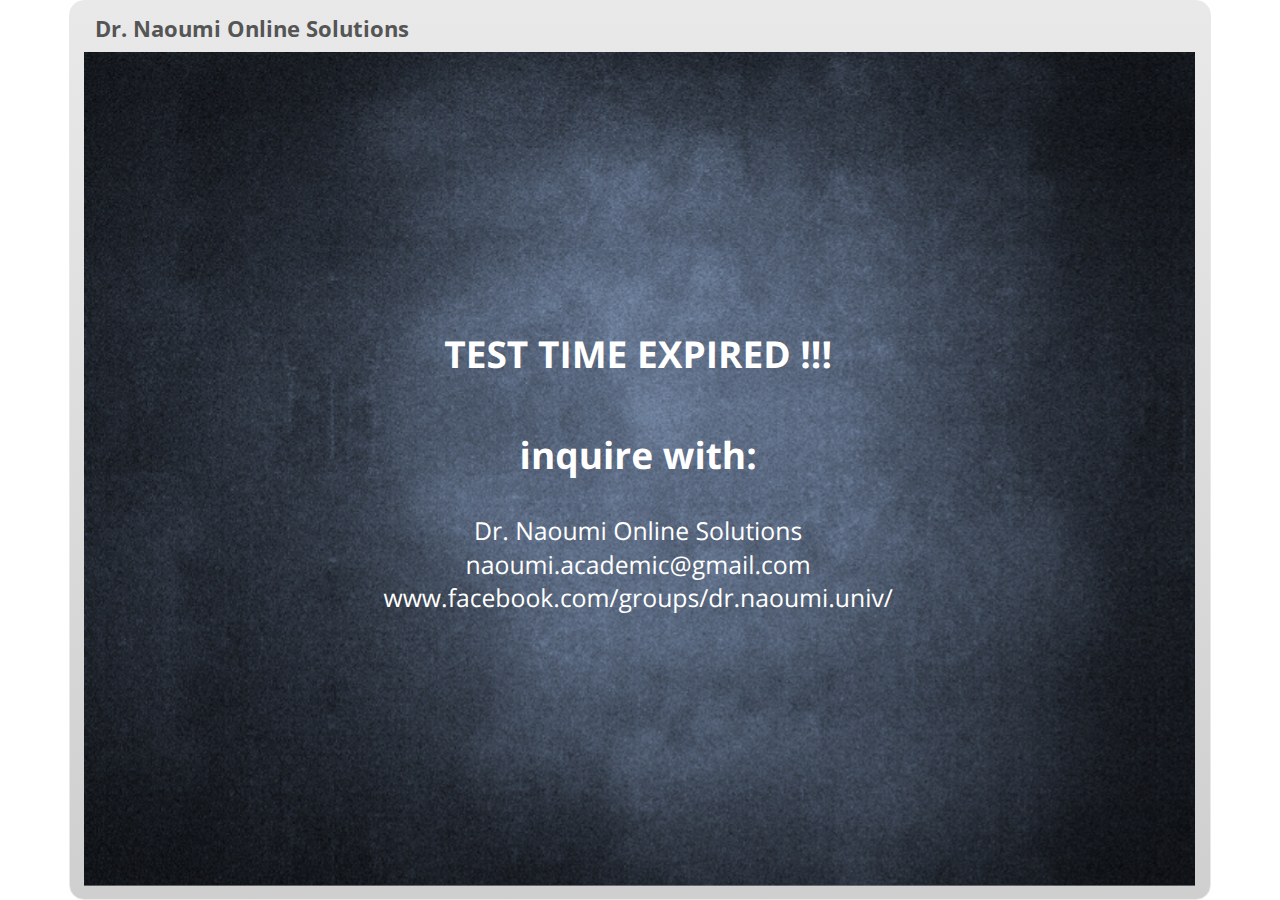
==== commit 14f5c234: "break" ====
--- a/index.html
+++ b/index.html
@@ -4,7 +4,7 @@
   <meta charset="utf-8">
   <!-- Created using Storyline 3 - http://www.articulate.com  -->
   <!-- version: 3.20.30234.0 -->
-  <title>Dr Naoumi - ICT.Test.L3.2.23.24 </title>
+  <title>Dr. Naoumi Online Solutions</title>
   <meta http-equiv="x-ua-compatible" content="IE=edge"/>
   <meta name="viewport" content="width=device-width,initial-scale=1,user-scalable=no,shrink-to-fit=no,minimal-ui"/>
   <meta name="apple-mobile-web-app-capable" content="yes"/>
@@ -35,9 +35,9 @@
       productChannel: 'perpetual',
       publishSource: 'storyline',
       aid: '',
-      cid: '12567b06-65f4-44c4-9a61-1ccb4acd54d0',
+      cid: 'c0c501ec-627d-49ad-b97d-221e2aaed04d',
       playerVersion: '3.20.30234.0',
-      publishTimestamp: '2024-05-29T11:57:31.2084982Z',
+      publishTimestamp: '2024-05-20T16:33:41.3333313Z',
       maxIosVideoElements: 10,
       connectionSettings: { },
 
@@ -131,7 +131,7 @@
   </script>
 
   <div class="mobile-load-title-overlay" style="display: none">
-    <div class="mobile-load-title">Dr Naoumi - ICT.Test.L3.2.23.24 </div>
+    <div class="mobile-load-title">Dr. Naoumi Online Solutions</div>
   </div>
 
   <div class="mobile-chrome-warning"></div>
--- a/html5/data/css/output.min.css
+++ b/html5/data/css/output.min.css
@@ -1,384 +1,384 @@
 @font-face {
-  font-family: 'Open SansBold CharsBold017949DB';
-  src: url('[data-uri]');
+  font-family: 'Open SansBold CharsBoldC7B0C424';
+  src: url('[data-uri]');
   font-style: normal;
   font-weight: normal;
 }
 @font-face {
-  font-family: 'Open Sans Charset1_ 6FD5B1325D8';
-  src: url('[data-uri]');
+  font-family: 'Open Sans Charset1_ 5wgAC25C534';
+  src: url('[data-uri]');
   font-style: normal;
   font-weight: normal;
 }
 @font-face {
   font-family: 'Open Sans Charset0_v9TY33EDE6F2';
-  src: url('[data-uri]');
+  src: url('[data-uri]');
   font-style: normal;
   font-weight: normal;
 }
 @font-face {
   font-family: 'Open SansBold CharsBoldE47A47C6';
-  src: url('[data-uri]');
+  src: url('[data-uri]');
   font-style: normal;
   font-weight: normal;
 }
-.cs-pxabnsnfns01000100001 .cs-infopanel  {
+.cs-npnxnanbnsnfns00000000001 .cs-infopanel  {
   box-shadow: 0 1px 0 rgba(184, 184, 184, 1);
   background: rgba(255, 255, 255, 1);
 }
-.cs-pxabnsnfns01000100001 .cs-infopanel .cs-link {
+.cs-npnxnanbnsnfns00000000001 .cs-infopanel .cs-link {
   color: rgba(124, 34, 128, 1);
 }
-.cs-pxabnsnfns01000100001 .cs-infopanel .cs-link:hover {
+.cs-npnxnanbnsnfns00000000001 .cs-infopanel .cs-link:hover {
   color: rgba(0, 0, 238, 1);
 }
-.cs-pxabnsnfns01000100001 .cs-infopanel .cs-name {
-  color: rgba(68, 68, 68, 1);
-}
-.cs-pxabnsnfns01000100001 .cs-infopanel .cs-title {
+.cs-npnxnanbnsnfns00000000001 .cs-infopanel .cs-name {
+  color: rgba(68, 68, 68, 1);
+}
+.cs-npnxnanbnsnfns00000000001 .cs-infopanel .cs-title {
   color: rgba(153, 153, 153, 1);
 }
-.cs-pxabnsnfns01000100001 .cs-infopanelpopup  {
+.cs-npnxnanbnsnfns00000000001 .cs-infopanelpopup  {
   box-shadow: 0 1px 0 rgba(184, 184, 184, 1);
   background: linear-gradient(180deg, rgba(233, 233, 233, 1) 0%, rgba(207, 207, 207, 1) 100%);
 }
-.cs-pxabnsnfns01000100001 .cs-infopanelpopup .cs-link {
+.cs-npnxnanbnsnfns00000000001 .cs-infopanelpopup .cs-link {
   color: rgba(124, 34, 128, 1);
 }
-.cs-pxabnsnfns01000100001 .cs-infopanelpopup .cs-link:hover {
+.cs-npnxnanbnsnfns00000000001 .cs-infopanelpopup .cs-link:hover {
   color: rgba(0, 0, 238, 1);
 }
-.cs-pxabnsnfns01000100001 .cs-infopanelpopup .cs-name {
-  color: rgba(68, 68, 68, 1);
-}
-.cs-pxabnsnfns01000100001 .cs-infopanelpopup .cs-bio {
+.cs-npnxnanbnsnfns00000000001 .cs-infopanelpopup .cs-name {
+  color: rgba(68, 68, 68, 1);
+}
+.cs-npnxnanbnsnfns00000000001 .cs-infopanelpopup .cs-bio {
   color: rgba(153, 153, 153, 1);
 }
-.cs-pxabnsnfns01000100001 .cs-timer  {
+.cs-npnxnanbnsnfns00000000001 .cs-timer  {
   color: rgba(85, 85, 85, 1);
 }
-.cs-pxabnsnfns01000100001 .cs-duration stop:first-child {
+.cs-npnxnanbnsnfns00000000001 .cs-duration stop:first-child {
   stop-color: rgba(0, 215, 255, 1);
 }
-.cs-pxabnsnfns01000100001 .cs-duration stop:last-child {
+.cs-npnxnanbnsnfns00000000001 .cs-duration stop:last-child {
   stop-color: rgba(0, 171, 255, 1);
 }
-.cs-pxabnsnfns01000100001 .cs-elapsed stop:first-child {
+.cs-npnxnanbnsnfns00000000001 .cs-elapsed stop:first-child {
   stop-color: rgba(254, 227, 71, 1);
 }
-.cs-pxabnsnfns01000100001 .cs-elapsed stop:last-child {
+.cs-npnxnanbnsnfns00000000001 .cs-elapsed stop:last-child {
   stop-color: rgba(252, 204, 42, 1);
 }
-.cs-pxabnsnfns01000100001 .cs-timer .cs-pie .cs-innerstroke {
+.cs-npnxnanbnsnfns00000000001 .cs-timer .cs-pie .cs-innerstroke {
   stroke: rgba(199, 199, 199, 1);
 }
-.cs-pxabnsnfns01000100001 .cs-timer .cs-pie .cs-innerborder {
+.cs-npnxnanbnsnfns00000000001 .cs-timer .cs-pie .cs-innerborder {
   stroke: rgba(255, 255, 255, 1);
 }
-.cs-pxabnsnfns01000100001 .cs-window  {
+.cs-npnxnanbnsnfns00000000001 .cs-window  {
   box-shadow: 0 8px 5px rgba(0, 0, 0, 0.2);
   border-color: rgba(234, 234, 234, 1);
   background: rgba(243, 243, 243, 1);
   color: rgba(85, 85, 85, 1);
 }
-.cs-pxabnsnfns01000100001 .cs-window .cs-diva {
+.cs-npnxnanbnsnfns00000000001 .cs-window .cs-diva {
   border-color: rgba(247, 247, 247, 1);
 }
-.cs-pxabnsnfns01000100001 .cs-window .cs-divb {
+.cs-npnxnanbnsnfns00000000001 .cs-window .cs-divb {
   border-color: rgba(211, 211, 211, 1);
 }
-.cs-pxabnsnfns01000100001 .cs-editor .cs-editor-slide {
+.cs-npnxnanbnsnfns00000000001 .cs-editor .cs-editor-slide {
   color: rgba(85, 85, 85, 1);
 }
-.cs-pxabnsnfns01000100001 .cs-editor .cs-editor-html {
-  color: rgba(68, 68, 68, 1);
-}
-.cs-pxabnsnfns01000100001 .cs-editor .cs-editor-button {
-  text-shadow: 0 1px 0 rgba(240, 240, 240, 1);
-  color: rgba(53, 53, 53, 1);
-  border-color: rgba(177, 177, 177, 1);
-  background: linear-gradient(180deg, rgba(245, 245, 245, 1) 0%, rgba(199, 199, 199, 1) 100%);
-}
-.cs-pxabnsnfns01000100001 .cs-editor .cs-editor-button:hover {
-  background: linear-gradient(180deg, rgba(242, 242, 242, 1) 0%, rgba(175, 175, 175, 1) 100%);
-}
-.cs-pxabnsnfns01000100001 .cs-editor .cs-editor-button:active {
-  background: linear-gradient(180deg, rgba(199, 199, 199, 1) 0%, rgba(244, 244, 244, 1) 100%);
-}
-.cs-pxabnsnfns01000100001 .cs-listitem  {
+.cs-npnxnanbnsnfns00000000001 .cs-editor .cs-editor-html {
+  color: rgba(68, 68, 68, 1);
+}
+.cs-npnxnanbnsnfns00000000001 .cs-editor .cs-editor-button {
+  text-shadow: 0 1px 0 rgba(240, 240, 240, 1);
+  color: rgba(53, 53, 53, 1);
+  border-color: rgba(177, 177, 177, 1);
+  background: linear-gradient(180deg, rgba(245, 245, 245, 1) 0%, rgba(199, 199, 199, 1) 100%);
+}
+.cs-npnxnanbnsnfns00000000001 .cs-editor .cs-editor-button:hover {
+  background: linear-gradient(180deg, rgba(242, 242, 242, 1) 0%, rgba(175, 175, 175, 1) 100%);
+}
+.cs-npnxnanbnsnfns00000000001 .cs-editor .cs-editor-button:active {
+  background: linear-gradient(180deg, rgba(199, 199, 199, 1) 0%, rgba(244, 244, 244, 1) 100%);
+}
+.cs-npnxnanbnsnfns00000000001 .cs-listitem  {
   color: rgba(53, 53, 53, 1);
   border-color: rgba(223, 223, 223, 1);
 }
-.cs-pxabnsnfns01000100001 .cs-listitem.cs-viewed {
+.cs-npnxnanbnsnfns00000000001 .cs-listitem.cs-viewed {
   color: rgba(144, 144, 144, 1);
 }
-.cs-pxabnsnfns01000100001 .cs-listitem.cs-selected {
+.cs-npnxnanbnsnfns00000000001 .cs-listitem.cs-selected {
   color: rgba(53, 53, 53, 1);
   background: rgba(192, 226, 241, 1);
 }
-.cs-pxabnsnfns01000100001 .cs-listitem.cs-selected:hover {
+.cs-npnxnanbnsnfns00000000001 .cs-listitem.cs-selected:hover {
   background: rgba(192, 226, 241, 1);
 }
-.cs-pxabnsnfns01000100001 .cs-listitem.cs-selected.hover {
+.cs-npnxnanbnsnfns00000000001 .cs-listitem.cs-selected.hover {
   background: rgba(192, 226, 241, 1);
 }
-.cs-pxabnsnfns01000100001 .cs-listitem.cs-selected:focus {
+.cs-npnxnanbnsnfns00000000001 .cs-listitem.cs-selected:focus {
   background: rgba(192, 226, 241, 1);
 }
-.cs-pxabnsnfns01000100001 .cs-listitem .cs-icon-carrot {
+.cs-npnxnanbnsnfns00000000001 .cs-listitem .cs-icon-carrot {
   fill: rgba(53, 53, 53, 1);
 }
-.cs-pxabnsnfns01000100001 .cs-listitem .cs-icon-carrot .cs-shadow {
+.cs-npnxnanbnsnfns00000000001 .cs-listitem .cs-icon-carrot .cs-shadow {
   fill: rgba(255, 255, 255, 1);
 }
-.cs-pxabnsnfns01000100001 .cs-listitem:hover {
+.cs-npnxnanbnsnfns00000000001 .cs-listitem:hover {
   background: rgba(230, 230, 230, 1);
 }
-.cs-pxabnsnfns01000100001 .cs-listitem.hover {
+.cs-npnxnanbnsnfns00000000001 .cs-listitem.hover {
   background: rgba(230, 230, 230, 1);
 }
-.cs-pxabnsnfns01000100001 .cs-listitem:focus {
+.cs-npnxnanbnsnfns00000000001 .cs-listitem:focus {
   background: rgba(230, 230, 230, 1);
 }
-.cs-pxabnsnfns01000100001 .cs-glossary  {
-  color: rgba(53, 53, 53, 1);
-}
-.cs-pxabnsnfns01000100001 .cs-glossary .cs-scrolling-panel {
+.cs-npnxnanbnsnfns00000000001 .cs-glossary  {
+  color: rgba(53, 53, 53, 1);
+}
+.cs-npnxnanbnsnfns00000000001 .cs-glossary .cs-scrolling-panel {
   background: rgba(231, 231, 231, 1);
 }
-.cs-pxabnsnfns01000100001 .cs-glossary .cs-term.cs-selected .cs-choice-list-trigger {
+.cs-npnxnanbnsnfns00000000001 .cs-glossary .cs-term.cs-selected .cs-choice-list-trigger {
   color: rgba(53, 53, 53, 1);
   background: rgba(192, 226, 241, 1);
 }
-.cs-pxabnsnfns01000100001 .cs-glossary .cs-term.cs-selected .cs-choice-list-trigger:focus {
+.cs-npnxnanbnsnfns00000000001 .cs-glossary .cs-term.cs-selected .cs-choice-list-trigger:focus {
   color: rgba(53, 53, 53, 1);
   background: rgba(192, 226, 241, 1);
 }
-.cs-pxabnsnfns01000100001 .cs-glossary .cs-term:hover .cs-choice-list-trigger {
+.cs-npnxnanbnsnfns00000000001 .cs-glossary .cs-term:hover .cs-choice-list-trigger {
   background: rgba(230, 230, 230, 1);
 }
-.cs-pxabnsnfns01000100001 .cs-glossary .cs-term.hover .cs-choice-list-trigger {
+.cs-npnxnanbnsnfns00000000001 .cs-glossary .cs-term.hover .cs-choice-list-trigger {
   background: rgba(230, 230, 230, 1);
 }
-.cs-pxabnsnfns01000100001 .cs-glossary .cs-term .cs-choice-list-trigger:focus {
+.cs-npnxnanbnsnfns00000000001 .cs-glossary .cs-term .cs-choice-list-trigger:focus {
   background: rgba(230, 230, 230, 1);
 }
-.cs-pxabnsnfns01000100001 .cs-glossary .cs-diva {
+.cs-npnxnanbnsnfns00000000001 .cs-glossary .cs-diva {
   border-color: rgba(226, 226, 226, 1);
 }
-.cs-pxabnsnfns01000100001 .cs-glossary .cs-divb {
+.cs-npnxnanbnsnfns00000000001 .cs-glossary .cs-divb {
   border-color: rgba(226, 226, 226, 1);
 }
-.cs-pxabnsnfns01000100001 .cs-glossary .cs-divc {
+.cs-npnxnanbnsnfns00000000001 .cs-glossary .cs-divc {
   border-color: rgba(250, 250, 250, 1);
 }
-.cs-pxabnsnfns01000100001 .cs-glossary .cs-heading {
-  color: rgba(68, 68, 68, 1);
-}
-.cs-pxabnsnfns01000100001 .cs-resource .cs-separator {
+.cs-npnxnanbnsnfns00000000001 .cs-glossary .cs-heading {
+  color: rgba(68, 68, 68, 1);
+}
+.cs-npnxnanbnsnfns00000000001 .cs-resource .cs-separator {
   border-color: rgba(224, 224, 224, 1);
 }
-.cs-pxabnsnfns01000100001 .cs-outline  {
-  color: rgba(68, 68, 68, 1);
-}
-.cs-pxabnsnfns01000100001 .cs-outline .cs-diva {
+.cs-npnxnanbnsnfns00000000001 .cs-outline  {
+  color: rgba(68, 68, 68, 1);
+}
+.cs-npnxnanbnsnfns00000000001 .cs-outline .cs-diva {
   border-color: rgba(198, 198, 198, 1);
 }
-.cs-pxabnsnfns01000100001 .cs-outline .cs-divb {
+.cs-npnxnanbnsnfns00000000001 .cs-outline .cs-divb {
   border-color: rgba(249, 249, 249, 1);
 }
-.cs-pxabnsnfns01000100001 .cs-outline .cs-divc {
+.cs-npnxnanbnsnfns00000000001 .cs-outline .cs-divc {
   border-color: rgba(225, 225, 225, 1);
 }
-.cs-pxabnsnfns01000100001 .cs-outline .cs-search-filter:hover {
+.cs-npnxnanbnsnfns00000000001 .cs-outline .cs-search-filter:hover {
   color: rgba(0, 0, 238, 1);
 }
-.cs-pxabnsnfns01000100001 .cs-outline .cs-search-filter.hover {
+.cs-npnxnanbnsnfns00000000001 .cs-outline .cs-search-filter.hover {
   color: rgba(0, 0, 238, 1);
 }
-.cs-pxabnsnfns01000100001 .cs-transcript  {
-  color: rgba(68, 68, 68, 1);
-}
-.cs-pxabnsnfns01000100001 .cs-transcript .cs-div {
+.cs-npnxnanbnsnfns00000000001 .cs-transcript  {
+  color: rgba(68, 68, 68, 1);
+}
+.cs-npnxnanbnsnfns00000000001 .cs-transcript .cs-div {
   border-color: rgba(225, 225, 225, 1);
 }
-.cs-pxabnsnfns01000100001 .cs-tabs:not(.topmenu-item) {
+.cs-npnxnanbnsnfns00000000001 .cs-tabs:not(.topmenu-item) {
   color: rgba(85, 85, 85, 1);
 }
-.cs-pxabnsnfns01000100001 .cs-tabs .cs-inner-button:not(.topmenu-item) {
-  text-shadow: 0 1px 0 rgba(240, 240, 240, 1);
-}
-.cs-pxabnsnfns01000100001 .cs-tabs:hover:not(.topmenu-item) {
+.cs-npnxnanbnsnfns00000000001 .cs-tabs .cs-inner-button:not(.topmenu-item) {
+  text-shadow: 0 1px 0 rgba(240, 240, 240, 1);
+}
+.cs-npnxnanbnsnfns00000000001 .cs-tabs:hover:not(.topmenu-item) {
   color: rgba(51, 51, 51, 1);
 }
-.cs-pxabnsnfns01000100001 .cs-tabs.cs-selected {
+.cs-npnxnanbnsnfns00000000001 .cs-tabs.cs-selected {
   background: rgba(243, 243, 243, 1);
   color: rgba(51, 51, 51, 1);
 }
-.cs-pxabnsnfns01000100001 .cs-seekcontrol  {
-  background: linear-gradient(180deg, rgba(245, 245, 245, 1) 0%, rgba(199, 199, 199, 1) 100%);
-  border-color: rgba(177, 177, 177, 1);
-}
-.cs-pxabnsnfns01000100001 .cs-seekcontrol .cs-button:hover .cs-icon {
+.cs-npnxnanbnsnfns00000000001 .cs-seekcontrol  {
+  background: linear-gradient(180deg, rgba(245, 245, 245, 1) 0%, rgba(199, 199, 199, 1) 100%);
+  border-color: rgba(177, 177, 177, 1);
+}
+.cs-npnxnanbnsnfns00000000001 .cs-seekcontrol .cs-button:hover .cs-icon {
   fill: rgba(85, 85, 85, 1);
 }
-.cs-pxabnsnfns01000100001 .cs-seekcontrol .cs-button.hover .cs-icon {
+.cs-npnxnanbnsnfns00000000001 .cs-seekcontrol .cs-button.hover .cs-icon {
   fill: rgba(85, 85, 85, 1);
 }
-.cs-pxabnsnfns01000100001 .cs-seekcontrol .cs-button .cs-icon-shadow {
+.cs-npnxnanbnsnfns00000000001 .cs-seekcontrol .cs-button .cs-icon-shadow {
   fill: rgba(240, 240, 240, 1);
 }
-.cs-pxabnsnfns01000100001 .cs-seekcontrol .cs-button .cs-icon {
+.cs-npnxnanbnsnfns00000000001 .cs-seekcontrol .cs-button .cs-icon {
   fill: rgba(45, 45, 45, 1);
 }
-.cs-pxabnsnfns01000100001 .cs-seekcontrol .cs-seek .cs-fill {
+.cs-npnxnanbnsnfns00000000001 .cs-seekcontrol .cs-seek .cs-fill {
   background: rgba(255, 255, 255, 1);
 }
-.cs-pxabnsnfns01000100001 .cs-seekcontrol .cs-seek {
+.cs-npnxnanbnsnfns00000000001 .cs-seekcontrol .cs-seek {
   background: rgba(231, 231, 231, 1);
   border-color: rgba(184, 184, 184, 1);
 }
-.cs-pxabnsnfns01000100001 .cs-searchinput .cs-input {
+.cs-npnxnanbnsnfns00000000001 .cs-searchinput .cs-input {
   color: rgba(138, 138, 138, 1);
   border-color: rgba(173, 173, 173, 1);
   background: rgba(223, 223, 223, 1);
 }
-.cs-pxabnsnfns01000100001 .cs-searchinput .cs-input:focus {
+.cs-npnxnanbnsnfns00000000001 .cs-searchinput .cs-input:focus {
   color: rgba(51, 51, 51, 1);
   background: rgba(250, 250, 250, 1);
 }
-.cs-pxabnsnfns01000100001 .cs-searchinput .cs-input:hover {
+.cs-npnxnanbnsnfns00000000001 .cs-searchinput .cs-input:hover {
   box-shadow: inset 0 0 1px 0 rgba(107, 248, 255, 1);
 }
-.cs-pxabnsnfns01000100001 .cs-searchinput .cs-input.hover {
+.cs-npnxnanbnsnfns00000000001 .cs-searchinput .cs-input.hover {
   box-shadow: inset 0 0 1px 0 rgba(107, 248, 255, 1);
 }
-.cs-pxabnsnfns01000100001 .cs-searchinput .cs-button .cs-icon {
+.cs-npnxnanbnsnfns00000000001 .cs-searchinput .cs-button .cs-icon {
   fill: rgba(138, 138, 138, 1);
 }
-.cs-pxabnsnfns01000100001 .cs-searchinput .cs-button:hover {
+.cs-npnxnanbnsnfns00000000001 .cs-searchinput .cs-button:hover {
   fill: linear-gradient(180deg, rgba(245, 245, 245, 1) 0%, rgba(199, 199, 199, 1) 100%);
 }
-.cs-pxabnsnfns01000100001 .cs-searchinput .cs-button.hover {
+.cs-npnxnanbnsnfns00000000001 .cs-searchinput .cs-button.hover {
   fill: linear-gradient(180deg, rgba(245, 245, 245, 1) 0%, rgba(199, 199, 199, 1) 100%);
 }
-.cs-pxabnsnfns01000100001 .cs-menu  {
+.cs-npnxnanbnsnfns00000000001 .cs-menu  {
   box-shadow: 0 1px 0 rgba(184, 184, 184, 1);
   background: rgba(243, 243, 243, 1);
 }
-.cs-pxabnsnfns01000100001 .cs-topmenu-item.active .cs-tab {
+.cs-npnxnanbnsnfns00000000001 .cs-topmenu-item.active .cs-tab {
   background: rgba(243, 243, 243, 1);
 }
-.cs-pxabnsnfns01000100001 .cs-logo  {
+.cs-npnxnanbnsnfns00000000001 .cs-logo  {
   box-shadow: 0 1px 0 rgba(184, 184, 184, 1);
   background: rgba(255, 255, 255, 1);
 }
-.cs-pxabnsnfns01000100001 .cs-checkbox  {
-  color: rgba(68, 68, 68, 1);
-}
-.cs-pxabnsnfns01000100001 .cs-checkbox:hover {
+.cs-npnxnanbnsnfns00000000001 .cs-checkbox  {
+  color: rgba(68, 68, 68, 1);
+}
+.cs-npnxnanbnsnfns00000000001 .cs-checkbox:hover {
   border-color: rgba(107, 248, 255, 1);
 }
-.cs-pxabnsnfns01000100001 .cs-checkbox.hover {
+.cs-npnxnanbnsnfns00000000001 .cs-checkbox.hover {
   border-color: rgba(107, 248, 255, 1);
 }
-.cs-pxabnsnfns01000100001 .cs-checkbox .cs-box {
+.cs-npnxnanbnsnfns00000000001 .cs-checkbox .cs-box {
   color: rgba(255, 255, 255, 1);
   border-color: rgba(184, 184, 184, 1);
 }
-.cs-pxabnsnfns01000100001 .cs-checkbox .cs-box:checked::after {
+.cs-npnxnanbnsnfns00000000001 .cs-checkbox .cs-box:checked::after {
   color: rgba(51, 204, 0, 1);
 }
-.cs-pxabnsnfns01000100001 .cs-checkbox .cs-box.checked.after {
+.cs-npnxnanbnsnfns00000000001 .cs-checkbox .cs-box.checked.after {
   color: rgba(51, 204, 0, 1);
 }
-.cs-pxabnsnfns01000100001 .cs-button  {
+.cs-npnxnanbnsnfns00000000001 .cs-button  {
   text-shadow: 0 1px 0 rgba(240, 240, 240, 1);
   color: rgba(53, 53, 53, 1);
   border-color: rgba(177, 177, 177, 1);
   background: linear-gradient(180deg, rgba(245, 245, 245, 1) 0%, rgba(199, 199, 199, 1) 100%);
   box-shadow: 0 1px 0 rgba(207, 207, 207, 1);
 }
-.cs-pxabnsnfns01000100001 .cs-button .cs-icon {
+.cs-npnxnanbnsnfns00000000001 .cs-button .cs-icon {
   fill: rgba(53, 53, 53, 1);
 }
-.cs-pxabnsnfns01000100001 .cs-button .cs-icon-shadow {
+.cs-npnxnanbnsnfns00000000001 .cs-button .cs-icon-shadow {
   fill: rgba(240, 240, 240, 1);
 }
-.cs-pxabnsnfns01000100001 .cs-button:hover {
-  background: linear-gradient(180deg, rgba(242, 242, 242, 1) 0%, rgba(175, 175, 175, 1) 100%);
-}
-.cs-pxabnsnfns01000100001 .cs-button.hover {
-  background: linear-gradient(180deg, rgba(242, 242, 242, 1) 0%, rgba(175, 175, 175, 1) 100%);
-}
-.cs-pxabnsnfns01000100001 .cs-button:active {
-  background: linear-gradient(180deg, rgba(199, 199, 199, 1) 0%, rgba(244, 244, 244, 1) 100%);
-}
-.cs-pxabnsnfns01000100001 .cs-button.cs-disabled:hover {
-  background: linear-gradient(180deg, rgba(245, 245, 245, 1) 0%, rgba(199, 199, 199, 1) 100%);
-}
-.cs-pxabnsnfns01000100001 .cs-button.cs-disabled.hover {
-  background: linear-gradient(180deg, rgba(245, 245, 245, 1) 0%, rgba(199, 199, 199, 1) 100%);
-}
-.cs-pxabnsnfns01000100001 .cs-button.cs-disabled:active {
-  background: linear-gradient(180deg, rgba(245, 245, 245, 1) 0%, rgba(199, 199, 199, 1) 100%);
-}
-.cs-pxabnsnfns01000100001 .cs-button.cs-volume:hover {
-  background: linear-gradient(180deg, rgba(245, 245, 245, 1) 0%, rgba(199, 199, 199, 1) 100%);
-}
-.cs-pxabnsnfns01000100001 .cs-button.cs-volume.hover {
-  background: linear-gradient(180deg, rgba(245, 245, 245, 1) 0%, rgba(199, 199, 199, 1) 100%);
-}
-.cs-pxabnsnfns01000100001 .cs-button.cs-volume:active {
-  background: linear-gradient(180deg, rgba(245, 245, 245, 1) 0%, rgba(199, 199, 199, 1) 100%);
-}
-.cs-pxabnsnfns01000100001.cs-base  {
+.cs-npnxnanbnsnfns00000000001 .cs-button:hover {
+  background: linear-gradient(180deg, rgba(242, 242, 242, 1) 0%, rgba(175, 175, 175, 1) 100%);
+}
+.cs-npnxnanbnsnfns00000000001 .cs-button.hover {
+  background: linear-gradient(180deg, rgba(242, 242, 242, 1) 0%, rgba(175, 175, 175, 1) 100%);
+}
+.cs-npnxnanbnsnfns00000000001 .cs-button:active {
+  background: linear-gradient(180deg, rgba(199, 199, 199, 1) 0%, rgba(244, 244, 244, 1) 100%);
+}
+.cs-npnxnanbnsnfns00000000001 .cs-button.cs-disabled:hover {
+  background: linear-gradient(180deg, rgba(245, 245, 245, 1) 0%, rgba(199, 199, 199, 1) 100%);
+}
+.cs-npnxnanbnsnfns00000000001 .cs-button.cs-disabled.hover {
+  background: linear-gradient(180deg, rgba(245, 245, 245, 1) 0%, rgba(199, 199, 199, 1) 100%);
+}
+.cs-npnxnanbnsnfns00000000001 .cs-button.cs-disabled:active {
+  background: linear-gradient(180deg, rgba(245, 245, 245, 1) 0%, rgba(199, 199, 199, 1) 100%);
+}
+.cs-npnxnanbnsnfns00000000001 .cs-button.cs-volume:hover {
+  background: linear-gradient(180deg, rgba(245, 245, 245, 1) 0%, rgba(199, 199, 199, 1) 100%);
+}
+.cs-npnxnanbnsnfns00000000001 .cs-button.cs-volume.hover {
+  background: linear-gradient(180deg, rgba(245, 245, 245, 1) 0%, rgba(199, 199, 199, 1) 100%);
+}
+.cs-npnxnanbnsnfns00000000001 .cs-button.cs-volume:active {
+  background: linear-gradient(180deg, rgba(245, 245, 245, 1) 0%, rgba(199, 199, 199, 1) 100%);
+}
+.cs-npnxnanbnsnfns00000000001.cs-base  {
   color: rgba(85, 85, 85, 1);
   border-color: rgba(233, 233, 233, 1);
   background: linear-gradient(180deg, rgba(233, 233, 233, 1) 0%, rgba(207, 207, 207, 1) 100%);
 }
-.cs-pxabnsnfns01000100001.cs-base .cs-separator .cs-diva {
+.cs-npnxnanbnsnfns00000000001.cs-base .cs-separator .cs-diva {
   background: rgba(211, 211, 211, 1);
 }
-.cs-pxabnsnfns01000100001.cs-base .cs-separator .cs-divb {
+.cs-npnxnanbnsnfns00000000001.cs-base .cs-separator .cs-divb {
   background: rgba(247, 247, 247, 1);
 }
-.cs-pxabnsnfns01000100001.cs-base .cs-topmenu-item.active .cs-tab {
+.cs-npnxnanbnsnfns00000000001.cs-base .cs-topmenu-item.active .cs-tab {
   border-color: rgba(211, 211, 211, 1);
 }
-.cs-pxabnsnfns01000100001.cs-base .cs-topmenu-item.active .cs-panel {
+.cs-npnxnanbnsnfns00000000001.cs-base .cs-topmenu-item.active .cs-panel {
   border-color: rgba(211, 211, 211, 1);
 }
-.cs-pxabnsnfns01000100001.cs-base .cs-left {
+.cs-npnxnanbnsnfns00000000001.cs-base .cs-left {
   background: linear-gradient(180deg, rgba(219, 219, 219, 1) 0%, rgba(195, 195, 195, 1) 100%);
 }
-.cs-pxabnsnfns01000100001.cs-base .cs-area-primary .cs-slide-container {
+.cs-npnxnanbnsnfns00000000001.cs-base .cs-area-primary .cs-slide-container {
   background: linear-gradient(180deg, rgba(233, 233, 233, 1) 0%, rgba(207, 207, 207, 1) 100%);
 }
-.cs-pxabnsnfns01000100001 .cs-volume::-moz-range-thumb {
+.cs-npnxnanbnsnfns00000000001 .cs-volume::-moz-range-thumb {
   border-color: rgba(165, 165, 165, 1);
   box-shadow: inset 0 0 1px 0 rgba(212, 212, 212, 1);
   background: rgba(200, 200, 200, 1);
 }
-.cs-pxabnsnfns01000100001 .cs-volume::-ms-thumb {
+.cs-npnxnanbnsnfns00000000001 .cs-volume::-ms-thumb {
   border-color: rgba(165, 165, 165, 1);
   box-shadow: inset 0 0 1px 0 rgba(212, 212, 212, 1);
   background: rgba(200, 200, 200, 1);
 }
-.cs-pxabnsnfns01000100001 .cs-volume::-webkit-slider-thumb {
+.cs-npnxnanbnsnfns00000000001 .cs-volume::-webkit-slider-thumb {
   border-color: rgba(165, 165, 165, 1);
   box-shadow: inset 0 0 1px 0 rgba(212, 212, 212, 1);
   background: rgba(200, 200, 200, 1);
 }
-.cs-pxabnsnfns01000100001 .cs-volume::-moz-range-track {
+.cs-npnxnanbnsnfns00000000001 .cs-volume::-moz-range-track {
   border-color: rgba(242, 242, 242, 1);
   background: linear-gradient(180deg, rgba(188, 188, 188, 1) 0%, rgba(188, 188, 188, 1) 50.196%, rgba(195, 195, 195, 1) 100%);
 }
-.cs-pxabnsnfns01000100001 .cs-volume::-ms-track {
+.cs-npnxnanbnsnfns00000000001 .cs-volume::-ms-track {
   border-color: rgba(242, 242, 242, 1);
   background: linear-gradient(180deg, rgba(188, 188, 188, 1) 0%, rgba(188, 188, 188, 1) 50.196%, rgba(195, 195, 195, 1) 100%);
 }
-.cs-pxabnsnfns01000100001 .cs-volume::-webkit-slider-runnable-track {
+.cs-npnxnanbnsnfns00000000001 .cs-volume::-webkit-slider-runnable-track {
   border-color: rgba(242, 242, 242, 1);
   background: linear-gradient(180deg, rgba(188, 188, 188, 1) 0%, rgba(188, 188, 188, 1) 50.196%, rgba(195, 195, 195, 1) 100%);
 }
@@ -388,149 +388,131 @@
 .skipnav {
   border-color: rgba(255, 255, 0, 1);
 }
-.fn-npnxnanbsnfns01000100001 {
+.fn-npnxnanbsnfns00000000001 {
   font-family: 'Open SansD6FFC9F9';
   -webkit-font-variant-ligatures: no-common-ligatures;
   font-variant-ligatures: no-common-ligatures;
 }
-.fn-pxabnsnfns01000100001 {
+.fn-pxabnsnfns00000000001 {
   font-family: 'Open SansD6FFC9F9';
   -webkit-font-variant-ligatures: no-common-ligatures;
   font-variant-ligatures: no-common-ligatures;
 }
-.fn-npxnabnsnfns01000100001 {
+.fn-npxnabnsnfns00000000001 {
   font-family: 'Open SansD6FFC9F9';
   -webkit-font-variant-ligatures: no-common-ligatures;
   font-variant-ligatures: no-common-ligatures;
 }
-.fn-npnxnanbnsnfns01000100001 {
+.fn-npnxnanbnsnfns00000000001 {
   font-family: 'Open SansD6FFC9F9';
   -webkit-font-variant-ligatures: no-common-ligatures;
   font-variant-ligatures: no-common-ligatures;
 }
-.fn-pxabnsnfns01000100000 {
+.fn-pxabnsnfns00000000000 {
   font-family: 'Open SansD6FFC9F9';
   -webkit-font-variant-ligatures: no-common-ligatures;
   font-variant-ligatures: no-common-ligatures;
 }
 @font-face {
   font-family: 'Open SansD6FFC9F9';
-  src: url('[data-uri]');
+  src: url('[data-uri]');
   font-style: normal;
   font-weight: bold;
 }
 @font-face {
   font-family: 'Open SansD6FFC9F9';
-  src: url('[data-uri]');
+  src: url('[data-uri]');
   font-style: normal;
   font-weight: normal;
 }
-.cs-InvalidPromptSlide .cs-5u2rAL0e8qk-InvalidPromptSlide-btn0 {
-  color: rgba(53, 53, 53, 1);
-  border-color: rgba(177, 177, 177, 1);
-  background: linear-gradient(180deg, rgba(245, 245, 245, 1) 0%, rgba(199, 199, 199, 1) 100%);
-  text-shadow: 0 1px 0 rgba(240, 240, 240, 1);
-}
-.cs-InvalidPromptSlide .cs-5u2rAL0e8qk-InvalidPromptSlide-btn0 .cs-html {
-  color: rgba(68, 68, 68, 1);
-}
-.cs-InvalidPromptSlide .cs-5u2rAL0e8qk-InvalidPromptSlide-btn0 .cs-slide {
+.cs-InvalidPromptSlide .cs-6KBJM0ROWdA-InvalidPromptSlide-btn0 {
+  color: rgba(53, 53, 53, 1);
+  border-color: rgba(177, 177, 177, 1);
+  background: linear-gradient(180deg, rgba(245, 245, 245, 1) 0%, rgba(199, 199, 199, 1) 100%);
+  text-shadow: 0 1px 0 rgba(240, 240, 240, 1);
+}
+.cs-InvalidPromptSlide .cs-6KBJM0ROWdA-InvalidPromptSlide-btn0 .cs-html {
+  color: rgba(68, 68, 68, 1);
+}
+.cs-InvalidPromptSlide .cs-6KBJM0ROWdA-InvalidPromptSlide-btn0 .cs-slide {
   border-color: rgba(85, 85, 85, 1);
 }
-.cs-InvalidPromptSlide .cs-5u2rAL0e8qk-InvalidPromptSlide-btn0:hover {
-  background: linear-gradient(180deg, rgba(242, 242, 242, 1) 0%, rgba(175, 175, 175, 1) 100%);
-}
-.cs-InvalidPromptSlide .cs-5u2rAL0e8qk-InvalidPromptSlide-btn0:active {
-  background: linear-gradient(180deg, rgba(199, 199, 199, 1) 0%, rgba(244, 244, 244, 1) 100%);
-}
-.cs-PrintPromptSlide .cs-5u2rAL0e8qk-PrintPromptSlide-btn0 {
-  color: rgba(53, 53, 53, 1);
-  border-color: rgba(177, 177, 177, 1);
-  background: linear-gradient(180deg, rgba(245, 245, 245, 1) 0%, rgba(199, 199, 199, 1) 100%);
-  text-shadow: 0 1px 0 rgba(240, 240, 240, 1);
-}
-.cs-PrintPromptSlide .cs-5u2rAL0e8qk-PrintPromptSlide-btn0 .cs-html {
-  color: rgba(68, 68, 68, 1);
-}
-.cs-PrintPromptSlide .cs-5u2rAL0e8qk-PrintPromptSlide-btn0 .cs-slide {
+.cs-InvalidPromptSlide .cs-6KBJM0ROWdA-InvalidPromptSlide-btn0:hover {
+  background: linear-gradient(180deg, rgba(242, 242, 242, 1) 0%, rgba(175, 175, 175, 1) 100%);
+}
+.cs-InvalidPromptSlide .cs-6KBJM0ROWdA-InvalidPromptSlide-btn0:active {
+  background: linear-gradient(180deg, rgba(199, 199, 199, 1) 0%, rgba(244, 244, 244, 1) 100%);
+}
+.cs-PrintPromptSlide .cs-6KBJM0ROWdA-PrintPromptSlide-btn0 {
+  color: rgba(53, 53, 53, 1);
+  border-color: rgba(177, 177, 177, 1);
+  background: linear-gradient(180deg, rgba(245, 245, 245, 1) 0%, rgba(199, 199, 199, 1) 100%);
+  text-shadow: 0 1px 0 rgba(240, 240, 240, 1);
+}
+.cs-PrintPromptSlide .cs-6KBJM0ROWdA-PrintPromptSlide-btn0 .cs-html {
+  color: rgba(68, 68, 68, 1);
+}
+.cs-PrintPromptSlide .cs-6KBJM0ROWdA-PrintPromptSlide-btn0 .cs-slide {
   border-color: rgba(85, 85, 85, 1);
 }
-.cs-PrintPromptSlide .cs-5u2rAL0e8qk-PrintPromptSlide-btn0:hover {
-  background: linear-gradient(180deg, rgba(242, 242, 242, 1) 0%, rgba(175, 175, 175, 1) 100%);
-}
-.cs-PrintPromptSlide .cs-5u2rAL0e8qk-PrintPromptSlide-btn0:active {
-  background: linear-gradient(180deg, rgba(199, 199, 199, 1) 0%, rgba(244, 244, 244, 1) 100%);
-}
-.cs-ScrollPromptSlide .cs-5u2rAL0e8qk-ScrollPromptSlide-btn0 {
-  color: rgba(53, 53, 53, 1);
-  border-color: rgba(177, 177, 177, 1);
-  background: linear-gradient(180deg, rgba(245, 245, 245, 1) 0%, rgba(199, 199, 199, 1) 100%);
-  text-shadow: 0 1px 0 rgba(240, 240, 240, 1);
-}
-.cs-ScrollPromptSlide .cs-5u2rAL0e8qk-ScrollPromptSlide-btn0 .cs-html {
-  color: rgba(68, 68, 68, 1);
-}
-.cs-ScrollPromptSlide .cs-5u2rAL0e8qk-ScrollPromptSlide-btn0 .cs-slide {
+.cs-PrintPromptSlide .cs-6KBJM0ROWdA-PrintPromptSlide-btn0:hover {
+  background: linear-gradient(180deg, rgba(242, 242, 242, 1) 0%, rgba(175, 175, 175, 1) 100%);
+}
+.cs-PrintPromptSlide .cs-6KBJM0ROWdA-PrintPromptSlide-btn0:active {
+  background: linear-gradient(180deg, rgba(199, 199, 199, 1) 0%, rgba(244, 244, 244, 1) 100%);
+}
+.cs-ScrollPromptSlide .cs-6KBJM0ROWdA-ScrollPromptSlide-btn0 {
+  color: rgba(53, 53, 53, 1);
+  border-color: rgba(177, 177, 177, 1);
+  background: linear-gradient(180deg, rgba(245, 245, 245, 1) 0%, rgba(199, 199, 199, 1) 100%);
+  text-shadow: 0 1px 0 rgba(240, 240, 240, 1);
+}
+.cs-ScrollPromptSlide .cs-6KBJM0ROWdA-ScrollPromptSlide-btn0 .cs-html {
+  color: rgba(68, 68, 68, 1);
+}
+.cs-ScrollPromptSlide .cs-6KBJM0ROWdA-ScrollPromptSlide-btn0 .cs-slide {
   border-color: rgba(85, 85, 85, 1);
 }
-.cs-ScrollPromptSlide .cs-5u2rAL0e8qk-ScrollPromptSlide-btn0:hover {
-  background: linear-gradient(180deg, rgba(242, 242, 242, 1) 0%, rgba(175, 175, 175, 1) 100%);
-}
-.cs-ScrollPromptSlide .cs-5u2rAL0e8qk-ScrollPromptSlide-btn0:active {
-  background: linear-gradient(180deg, rgba(199, 199, 199, 1) 0%, rgba(244, 244, 244, 1) 100%);
-}
-.cs-TimerPromptSlide-6cqelN9OyLO .cs-5u2rAL0e8qk-TimerPromptSlide-6cqelN9OyLO-btn0 {
-  color: rgba(53, 53, 53, 1);
-  border-color: rgba(177, 177, 177, 1);
-  background: linear-gradient(180deg, rgba(245, 245, 245, 1) 0%, rgba(199, 199, 199, 1) 100%);
-  text-shadow: 0 1px 0 rgba(240, 240, 240, 1);
-}
-.cs-TimerPromptSlide-6cqelN9OyLO .cs-5u2rAL0e8qk-TimerPromptSlide-6cqelN9OyLO-btn0 .cs-html {
-  color: rgba(68, 68, 68, 1);
-}
-.cs-TimerPromptSlide-6cqelN9OyLO .cs-5u2rAL0e8qk-TimerPromptSlide-6cqelN9OyLO-btn0 .cs-slide {
+.cs-ScrollPromptSlide .cs-6KBJM0ROWdA-ScrollPromptSlide-btn0:hover {
+  background: linear-gradient(180deg, rgba(242, 242, 242, 1) 0%, rgba(175, 175, 175, 1) 100%);
+}
+.cs-ScrollPromptSlide .cs-6KBJM0ROWdA-ScrollPromptSlide-btn0:active {
+  background: linear-gradient(180deg, rgba(199, 199, 199, 1) 0%, rgba(244, 244, 244, 1) 100%);
+}
+.cs-ResumePromptSlide .cs-6KBJM0ROWdA-ResumePromptSlide-btn0 {
+  color: rgba(53, 53, 53, 1);
+  border-color: rgba(177, 177, 177, 1);
+  background: linear-gradient(180deg, rgba(245, 245, 245, 1) 0%, rgba(199, 199, 199, 1) 100%);
+  text-shadow: 0 1px 0 rgba(240, 240, 240, 1);
+}
+.cs-ResumePromptSlide .cs-6KBJM0ROWdA-ResumePromptSlide-btn0 .cs-html {
+  color: rgba(68, 68, 68, 1);
+}
+.cs-ResumePromptSlide .cs-6KBJM0ROWdA-ResumePromptSlide-btn0 .cs-slide {
   border-color: rgba(85, 85, 85, 1);
 }
-.cs-TimerPromptSlide-6cqelN9OyLO .cs-5u2rAL0e8qk-TimerPromptSlide-6cqelN9OyLO-btn0:hover {
-  background: linear-gradient(180deg, rgba(242, 242, 242, 1) 0%, rgba(175, 175, 175, 1) 100%);
-}
-.cs-TimerPromptSlide-6cqelN9OyLO .cs-5u2rAL0e8qk-TimerPromptSlide-6cqelN9OyLO-btn0:active {
-  background: linear-gradient(180deg, rgba(199, 199, 199, 1) 0%, rgba(244, 244, 244, 1) 100%);
-}
-.cs-ResumePromptSlide .cs-5u2rAL0e8qk-ResumePromptSlide-btn0 {
-  color: rgba(53, 53, 53, 1);
-  border-color: rgba(177, 177, 177, 1);
-  background: linear-gradient(180deg, rgba(245, 245, 245, 1) 0%, rgba(199, 199, 199, 1) 100%);
-  text-shadow: 0 1px 0 rgba(240, 240, 240, 1);
-}
-.cs-ResumePromptSlide .cs-5u2rAL0e8qk-ResumePromptSlide-btn0 .cs-html {
-  color: rgba(68, 68, 68, 1);
-}
-.cs-ResumePromptSlide .cs-5u2rAL0e8qk-ResumePromptSlide-btn0 .cs-slide {
+.cs-ResumePromptSlide .cs-6KBJM0ROWdA-ResumePromptSlide-btn0:hover {
+  background: linear-gradient(180deg, rgba(242, 242, 242, 1) 0%, rgba(175, 175, 175, 1) 100%);
+}
+.cs-ResumePromptSlide .cs-6KBJM0ROWdA-ResumePromptSlide-btn0:active {
+  background: linear-gradient(180deg, rgba(199, 199, 199, 1) 0%, rgba(244, 244, 244, 1) 100%);
+}
+.cs-ResumePromptSlide .cs-6KBJM0ROWdA-ResumePromptSlide-btn1 {
+  color: rgba(53, 53, 53, 1);
+  border-color: rgba(177, 177, 177, 1);
+  background: linear-gradient(180deg, rgba(245, 245, 245, 1) 0%, rgba(199, 199, 199, 1) 100%);
+  text-shadow: 0 1px 0 rgba(240, 240, 240, 1);
+}
+.cs-ResumePromptSlide .cs-6KBJM0ROWdA-ResumePromptSlide-btn1 .cs-html {
+  color: rgba(68, 68, 68, 1);
+}
+.cs-ResumePromptSlide .cs-6KBJM0ROWdA-ResumePromptSlide-btn1 .cs-slide {
   border-color: rgba(85, 85, 85, 1);
 }
-.cs-ResumePromptSlide .cs-5u2rAL0e8qk-ResumePromptSlide-btn0:hover {
-  background: linear-gradient(180deg, rgba(242, 242, 242, 1) 0%, rgba(175, 175, 175, 1) 100%);
-}
-.cs-ResumePromptSlide .cs-5u2rAL0e8qk-ResumePromptSlide-btn0:active {
-  background: linear-gradient(180deg, rgba(199, 199, 199, 1) 0%, rgba(244, 244, 244, 1) 100%);
-}
-.cs-ResumePromptSlide .cs-5u2rAL0e8qk-ResumePromptSlide-btn1 {
-  color: rgba(53, 53, 53, 1);
-  border-color: rgba(177, 177, 177, 1);
-  background: linear-gradient(180deg, rgba(245, 245, 245, 1) 0%, rgba(199, 199, 199, 1) 100%);
-  text-shadow: 0 1px 0 rgba(240, 240, 240, 1);
-}
-.cs-ResumePromptSlide .cs-5u2rAL0e8qk-ResumePromptSlide-btn1 .cs-html {
-  color: rgba(68, 68, 68, 1);
-}
-.cs-ResumePromptSlide .cs-5u2rAL0e8qk-ResumePromptSlide-btn1 .cs-slide {
-  border-color: rgba(85, 85, 85, 1);
-}
-.cs-ResumePromptSlide .cs-5u2rAL0e8qk-ResumePromptSlide-btn1:hover {
-  background: linear-gradient(180deg, rgba(242, 242, 242, 1) 0%, rgba(175, 175, 175, 1) 100%);
-}
-.cs-ResumePromptSlide .cs-5u2rAL0e8qk-ResumePromptSlide-btn1:active {
+.cs-ResumePromptSlide .cs-6KBJM0ROWdA-ResumePromptSlide-btn1:hover {
+  background: linear-gradient(180deg, rgba(242, 242, 242, 1) 0%, rgba(175, 175, 175, 1) 100%);
+}
+.cs-ResumePromptSlide .cs-6KBJM0ROWdA-ResumePromptSlide-btn1:active {
   background: linear-gradient(180deg, rgba(199, 199, 199, 1) 0%, rgba(244, 244, 244, 1) 100%);
 }
 .cs-ExternalInterfaceErrorSlide .cs-buttonOK {
